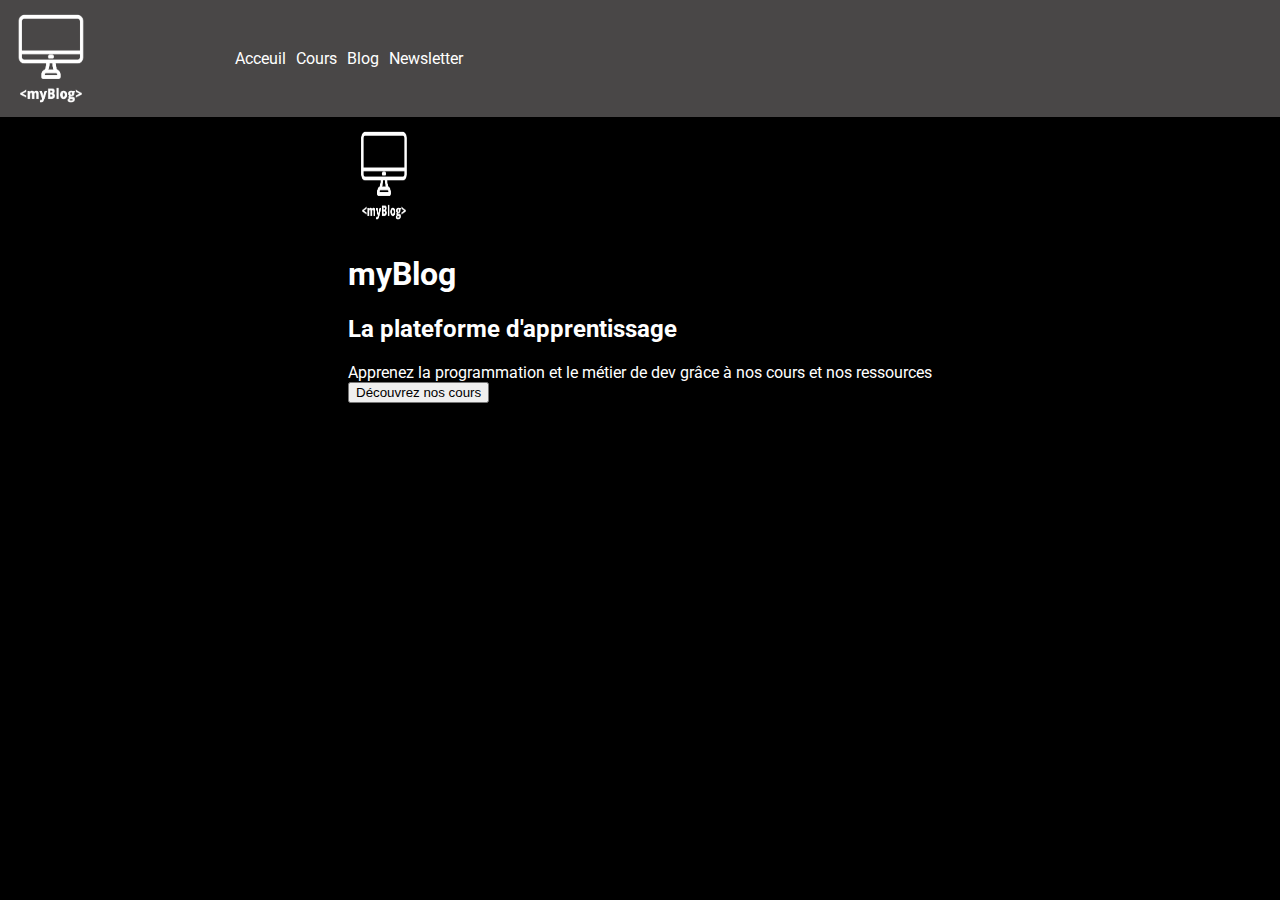
==== index.html @ c0345706 "first" ====
<html lang="en">

<head>
    <meta charset="UTF-8">
    <meta http-equiv="X-UA-Compatible" content="IE=edge">
    <meta name="viewport" content="width=device-width, initial-scale=1.0">
    <title>My blog</title>
    <link rel="stylesheet" href="style.css">

</head>

<body>


    <header id="header">
        <div id="img_container">
            <img src="./assets/logo.png" id="logo_small" alt="">
        </div>
        <nav id="nav">
            <div class="nav_item" id="accueil_button">Acceuil</div>
            <div class="nav_item" id="cours_button">Cours</div>
            <div class="nav_item" id="blog_button">Blog</div>
            <div class="nav_item" id="newsletter_button">Newsletter</div>

        </nav>

    </header>

    <main>
        <article id="landing_top">

            <div class="landing"><img src="./assets/logo.png" id="logo_big" alt=""></div>
            <h1>myBlog</h1>
            <h2>La plateforme d'apprentissage</h2>
            <div>Apprenez la programmation et le métier de dev grâce à nos cours et nos ressources</div>

            <button id="discover_button"> Découvrez nos cours</button>


        </article>
    </main>

</body>

</html>
---- style.css ----
@import url('https://fonts.googleapis.com/css2?family=Roboto:wght@100&display=swap');


/* * {
    display: flex;
    flex-direction: column;
} */

body {
    background-color: black;
    font-family: 'Roboto', sans-serif;
    color: white;
    margin: 0;

}

#header {
    display: flex;
    background-color: rgb(73, 71, 71);
    flex-direction: row;

}

#nav {
    display: flex;
    flex-direction: row;
    align-items: center;
    justify-content: center;
    margin-left: 10vw;
}

.nav_item {
    margin: 5;
}

main {
    display: flex;
    justify-content: center;
    align-items: center;

}


#logo_small {
    height: 13vh;
    width: 8vw;
}


#logo_big {
    height: 13vh;
    width: 8vh
}
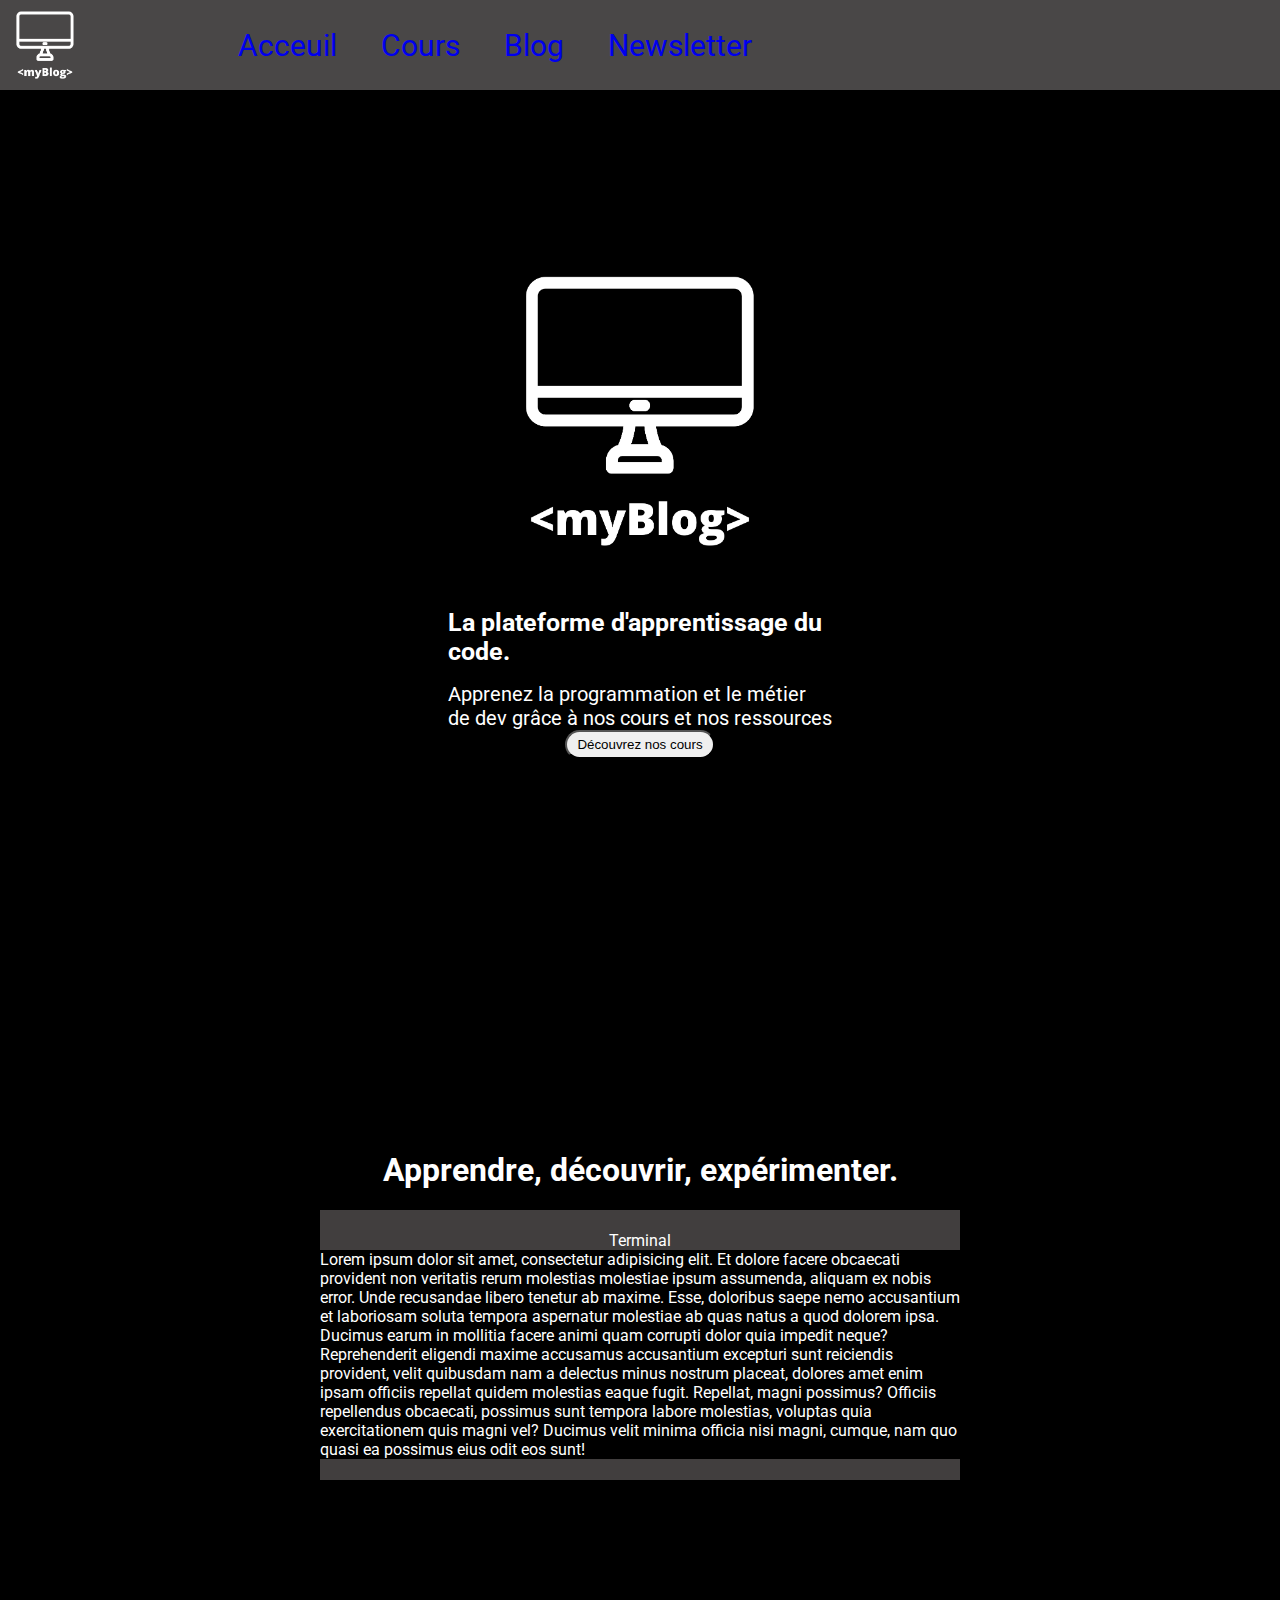
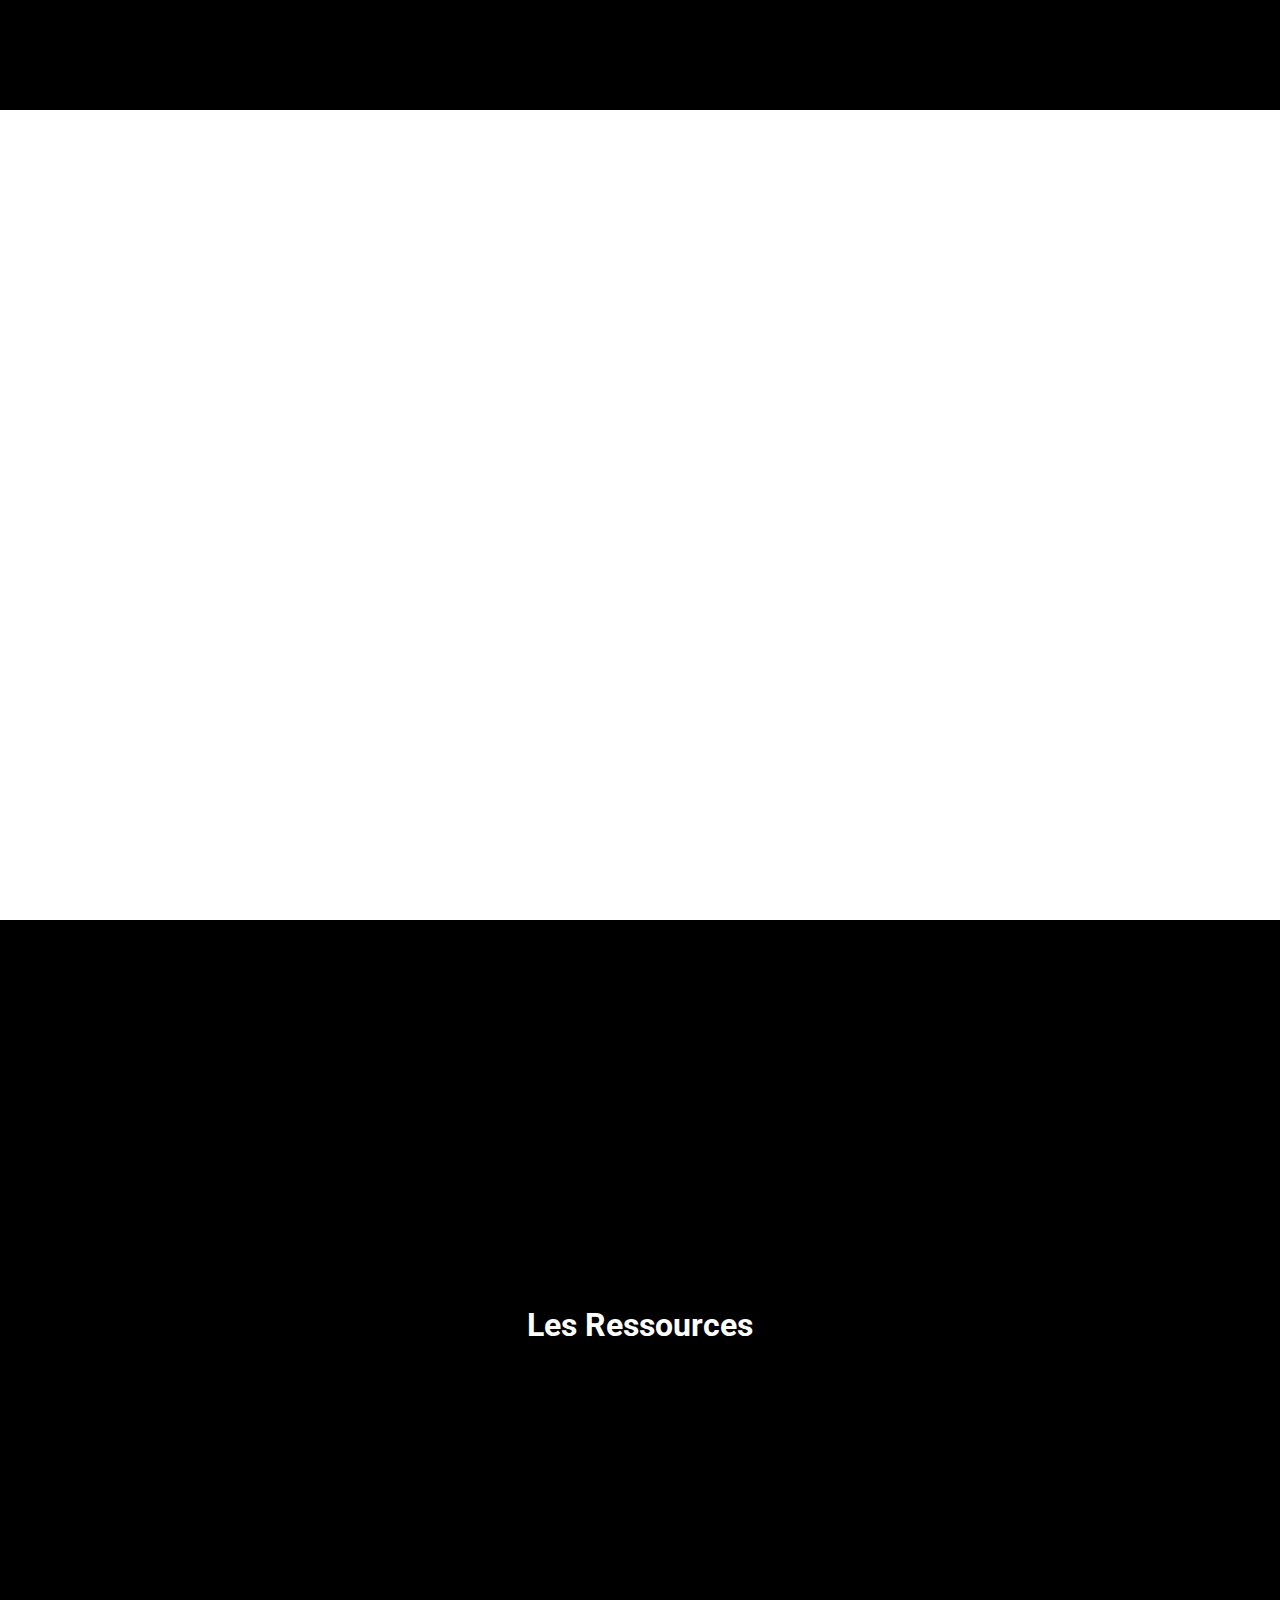
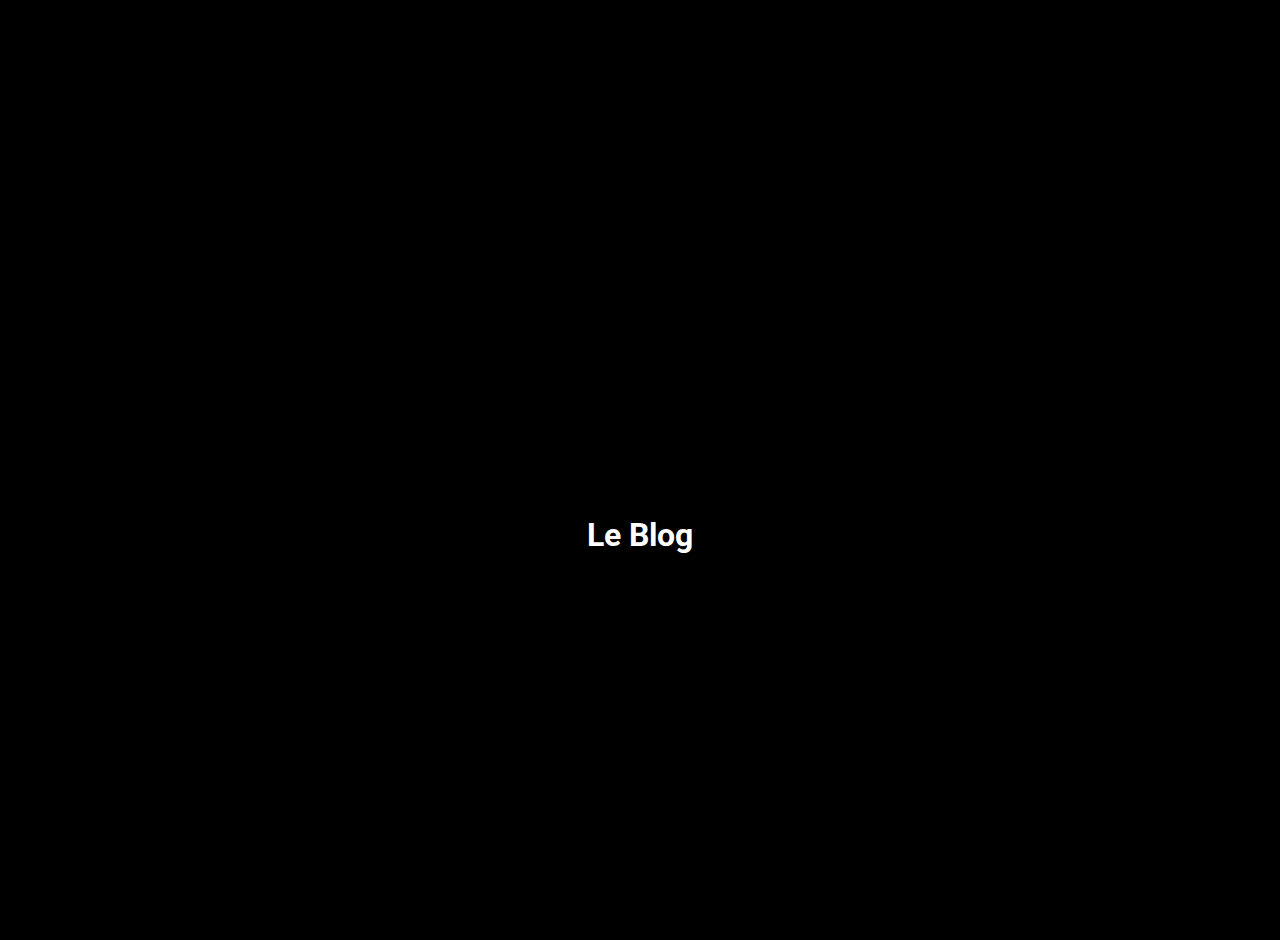
==== commit 49b872c4: "adds landing page frame" ====
--- a/index.html
+++ b/index.html
@@ -13,32 +13,73 @@
 
 
     <header id="header">
-        <div id="img_container">
-            <img src="./assets/logo.png" id="logo_small" alt="">
-        </div>
-        <nav id="nav">
-            <div class="nav_item" id="accueil_button">Acceuil</div>
-            <div class="nav_item" id="cours_button">Cours</div>
-            <div class="nav_item" id="blog_button">Blog</div>
-            <div class="nav_item" id="newsletter_button">Newsletter</div>
+        <img src="./assets/logo.png" id="logo_small" alt="">
+        <nav id="navbar">
+
+            <!-- <ul>
+                <li></li>
+                <li></li>
+                <li></li>
+                <li></li>
+            </ul> -->
+
+            <a href="#" class="nav_item" id="accueil_button">Acceuil</a>
+            <a href="#" class="nav_item" id="cours_button">Cours</a>
+            <a href="#" class="nav_item" id="blog_button">Blog</a>
+            <a href="#" class="nav_item" id="newsletter_button">Newsletter</a>
 
         </nav>
 
     </header>
 
     <main>
-        <article id="landing_top">
+        <article id="first_article">
 
-            <div class="landing"><img src="./assets/logo.png" id="logo_big" alt=""></div>
-            <h1>myBlog</h1>
-            <h2>La plateforme d'apprentissage</h2>
-            <div>Apprenez la programmation et le métier de dev grâce à nos cours et nos ressources</div>
+            <img src="./assets/logo.png" id="logo_big" alt="">
+            <h1>La plateforme d'apprentissage du code.</h1>
+            <span>Apprenez la programmation et le métier de dev grâce à nos cours et nos ressources</span>
 
             <button id="discover_button"> Découvrez nos cours</button>
 
 
         </article>
+
+        <article id="second_article">
+
+            <h1>Apprendre, découvrir, expérimenter.</h1>
+            <div id="terminal_window">
+                <span id="terminal_title">Terminal</span>
+                <div id="terminal_content">Lorem ipsum dolor sit amet, consectetur adipisicing elit. Et dolore facere
+                    obcaecati provident non veritatis rerum molestias molestiae ipsum assumenda, aliquam ex nobis error.
+                    Unde recusandae libero tenetur ab maxime.
+                    Esse, doloribus saepe nemo accusantium et laboriosam soluta tempora aspernatur molestiae ab quas
+                    natus a quod dolorem ipsa. Ducimus earum in mollitia facere animi quam corrupti dolor quia impedit
+                    neque?
+                    Reprehenderit eligendi maxime accusamus accusantium excepturi sunt reiciendis provident, velit
+                    quibusdam nam a delectus minus nostrum placeat, dolores amet enim ipsam officiis repellat quidem
+                    molestias eaque fugit. Repellat, magni possimus?
+                    Officiis repellendus obcaecati, possimus sunt tempora labore molestias, voluptas quia exercitationem
+                    quis magni vel? Ducimus velit minima officia nisi magni, cumque, nam quo quasi ea possimus eius odit
+                    eos sunt!
+                </div>
+            </div>
+
+        </article>
+
+        <article id="third_article">
+            <H1>Les Cours</H1>
+        </article>
+
+        <article id="fourth_article">
+            <H1>Les Ressources</H1>
+        </article>
+        <article id="fifth_article">
+            <H1>Le Blog</H1>
+        </article>
+
+
     </main>
+
 
 </body>
 
--- a/style.css
+++ b/style.css
@@ -1,4 +1,4 @@
-@import url('https://fonts.googleapis.com/css2?family=Roboto:wght@100&display=swap');
+@import url('https://fonts.googleapis.com/css2?family=Roboto:wght@300&display=swap');
 
 
 /* * {
@@ -11,43 +11,118 @@
     font-family: 'Roboto', sans-serif;
     color: white;
     margin: 0;
-
+    padding: 0;
+    justify-content: center;
+    width: 100%;
 }
 
 #header {
     display: flex;
+    justify-items: auto;
+    align-items: center;
     background-color: rgb(73, 71, 71);
     flex-direction: row;
+    height: 10vh;
 
 }
 
-#nav {
-    display: flex;
-    flex-direction: row;
+#logo_small {
+    height: 10vh;
+    width: auto;
+    margin: 0;
+}
+
+#navbar {
+
     align-items: center;
     justify-content: center;
     margin-left: 10vw;
+
 }
 
+
 .nav_item {
-    margin: 5;
+    margin: 20px;
+    font-size: 30px;
+    text-decoration: none;
+    text-decoration-color: white;
+}
+
+.nav_item :hover {
+    background-color: greenyellow;
 }
 
 main {
     display: flex;
+    flex-direction: column;
     justify-content: center;
     align-items: center;
 
 }
 
+#logo_big {
+    height: 40vh;
+    width: 40vh
+}
 
-#logo_small {
-    height: 13vh;
-    width: 8vw;
+article {
+    display: flex;
+    border: 10px;
+    /* border-color: white; */
+    flex-direction: column;
+    justify-content: center;
+    align-items: center;
+    height: 90vh;
+    width: 100vw;
+
+
+}
+
+#first_article {
+    width: 30vw;
+    font-size: 20px;
+}
+
+#first_article h1 {
+    font-size: 25px;
 }
 
 
-#logo_big {
-    height: 13vh;
-    width: 8vh
+#discover_button {
+    padding: 5 10;
+    width: fit-content;
+    border-radius: 28px;
+}
+
+#second_article {
+    background-image: url(./assets\background-blue.png);
+    background-repeat: repeat;
+}
+
+#terminal_window {
+    display: flex;
+    flex-direction: column;
+    justify-content: center;
+    align-items: center;
+    height: 30vh;
+    width: 50vw;
+    background-color: rgb(65, 62, 62);
+
+}
+
+
+
+#terminal_content {
+    height: 80%;
+    background-color: black;
+    height: fit-content;
+}
+
+#third_article {
+    background-color: white;
+}
+
+#fourth_article {
+    background-image: url(./assets/background-blue.png);
+    background-repeat: repeat;
 }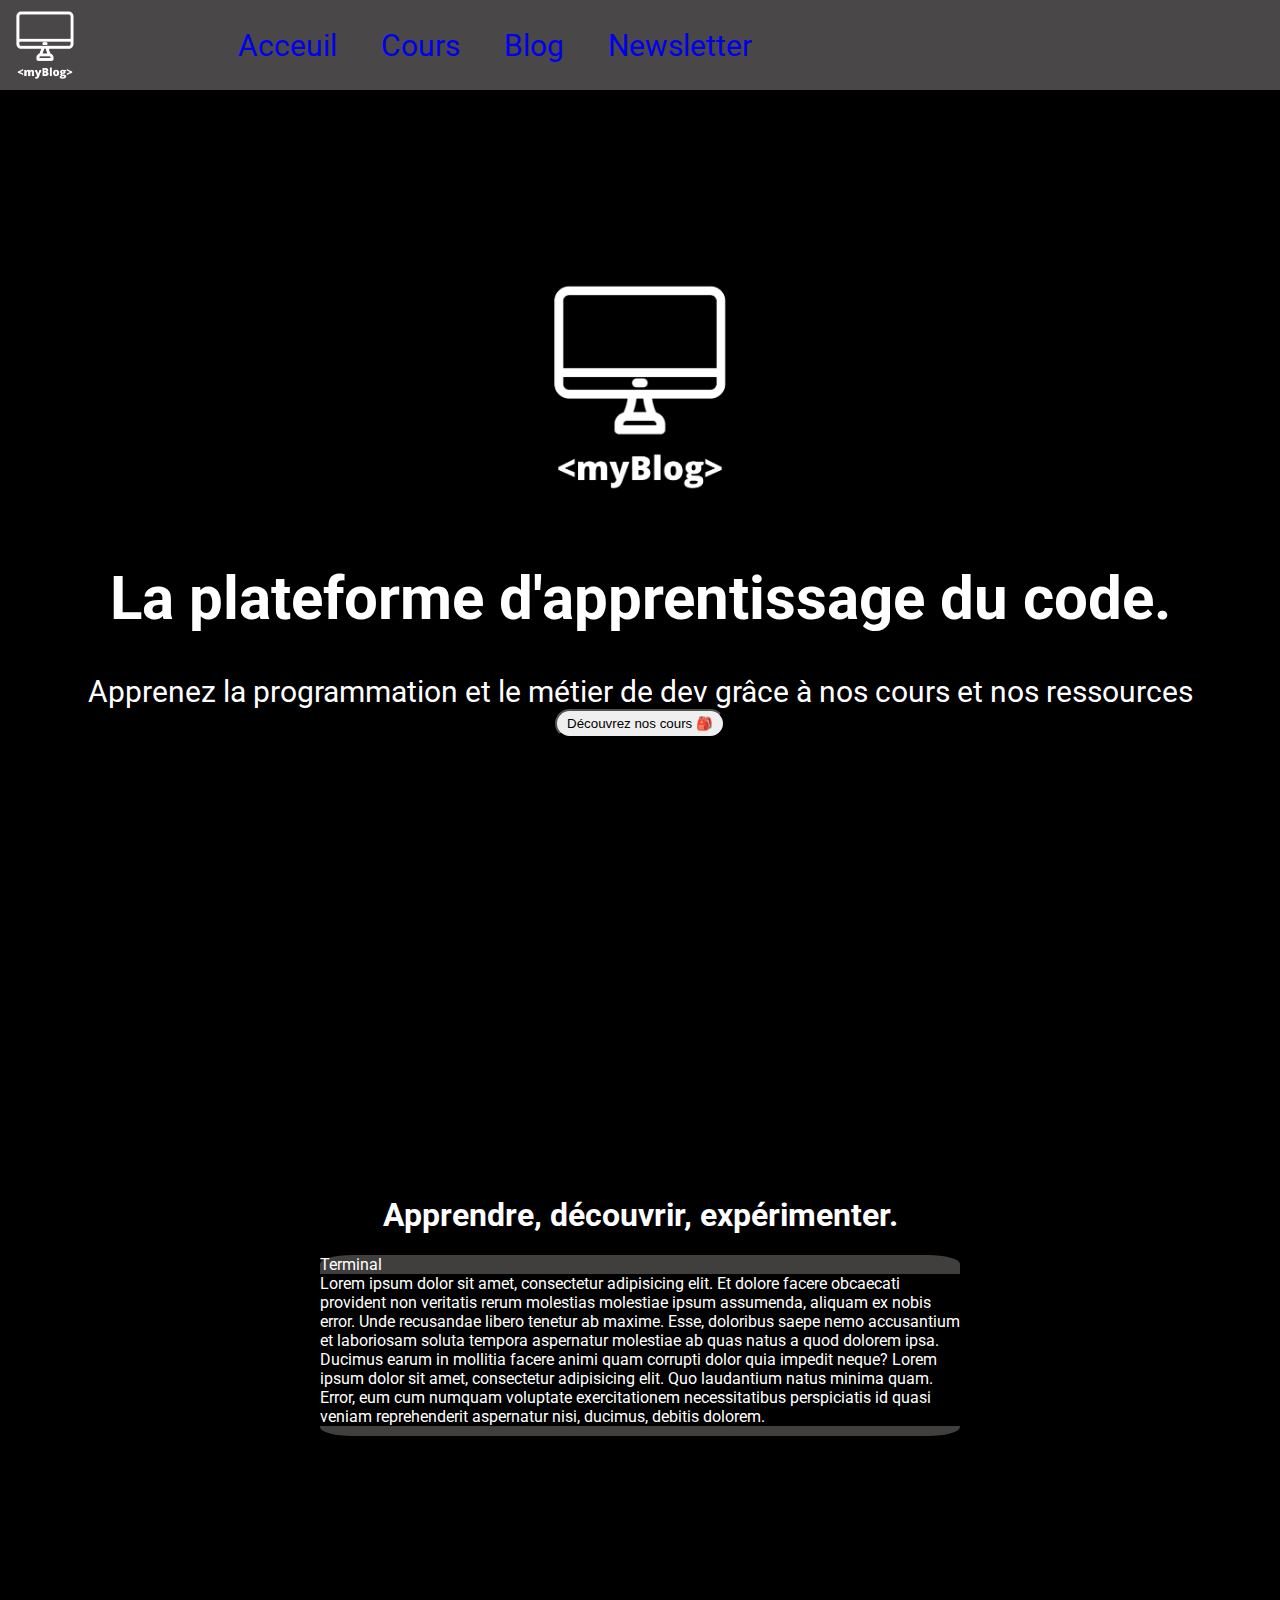
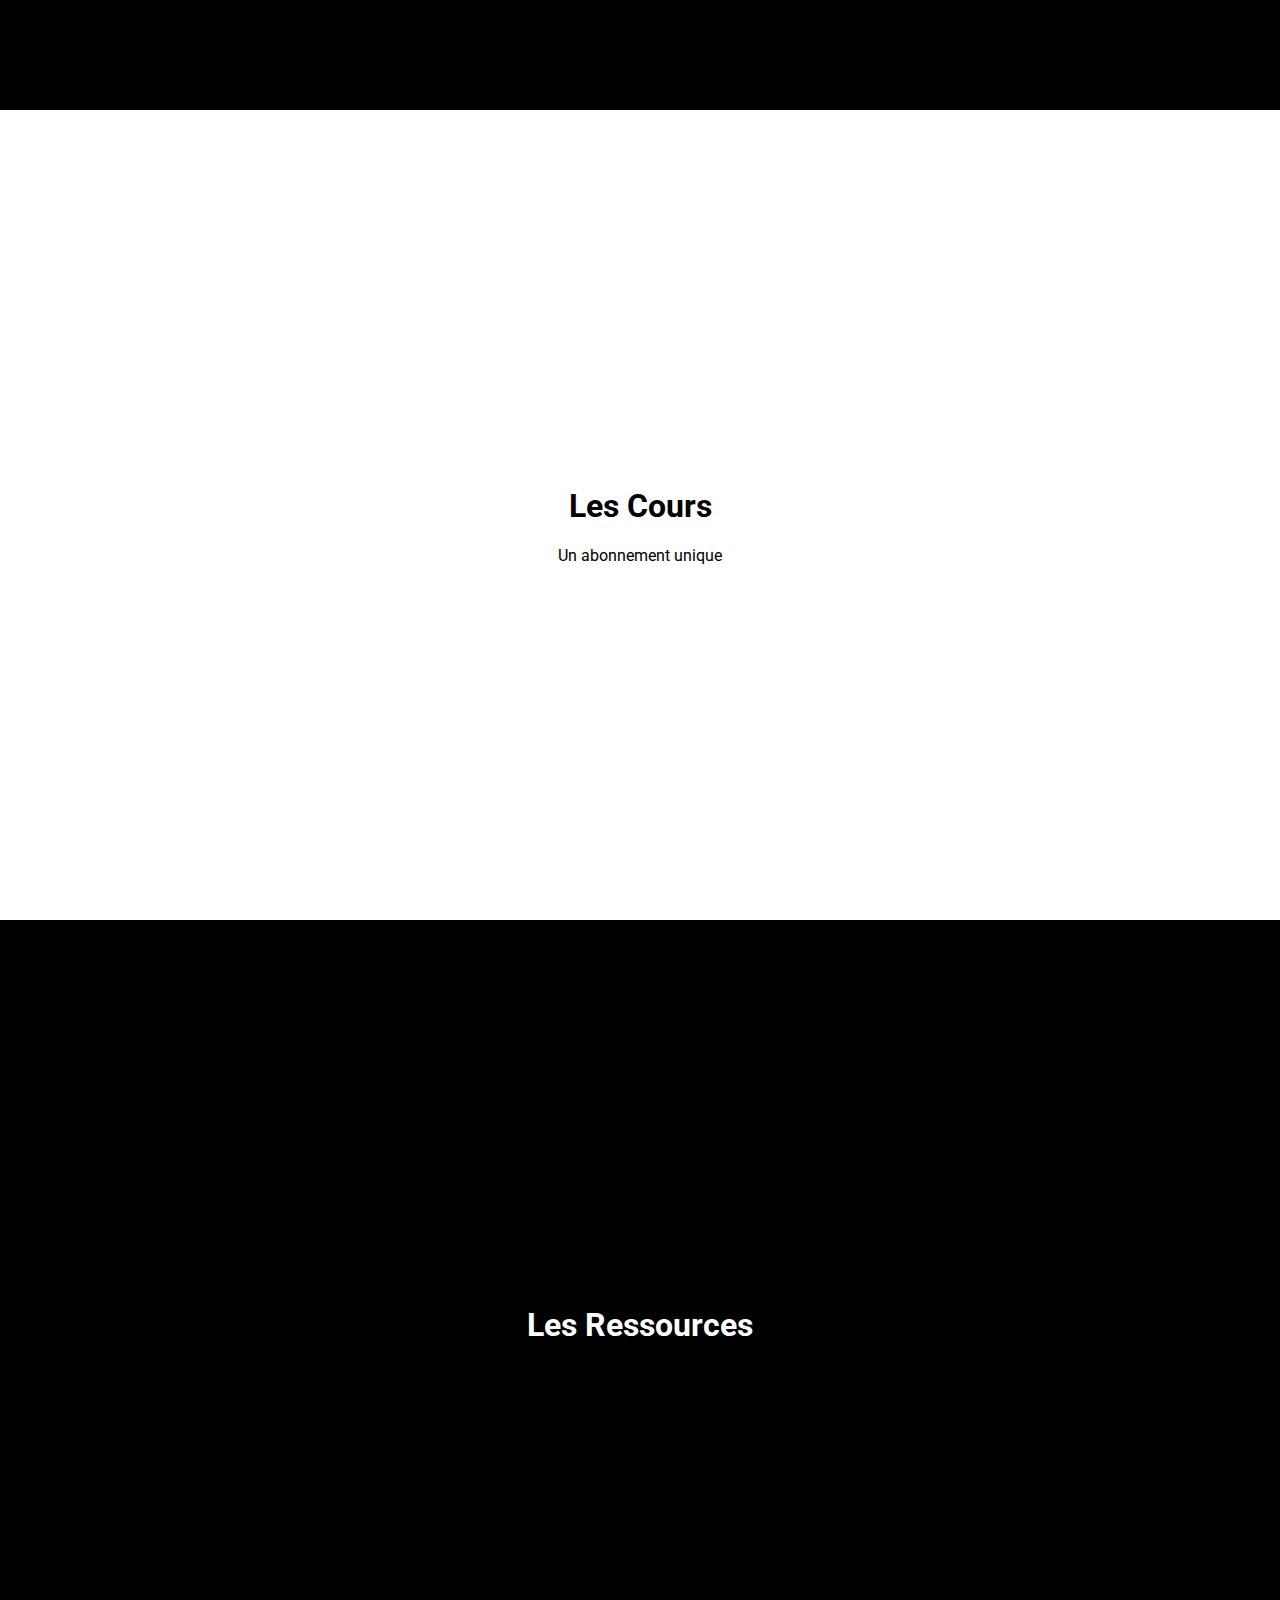
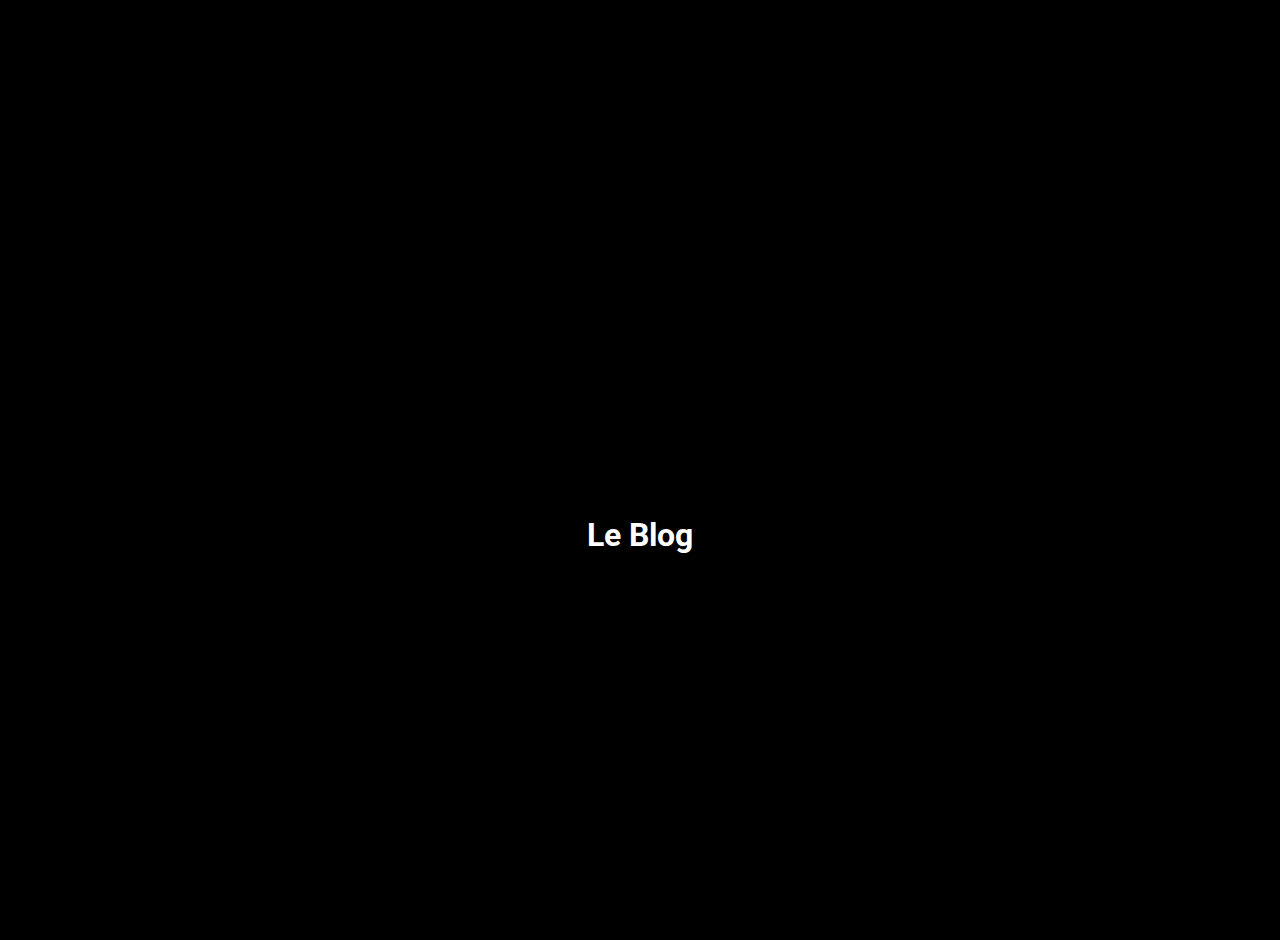
==== commit 4f7eb0ad: "landing page in the making" ====
--- a/index.html
+++ b/index.html
@@ -39,7 +39,7 @@
             <h1>La plateforme d'apprentissage du code.</h1>
             <span>Apprenez la programmation et le métier de dev grâce à nos cours et nos ressources</span>
 
-            <button id="discover_button"> Découvrez nos cours</button>
+            <button id="discover_button"> Découvrez nos cours 🎒</button>
 
 
         </article>
@@ -49,25 +49,34 @@
             <h1>Apprendre, découvrir, expérimenter.</h1>
             <div id="terminal_window">
                 <span id="terminal_title">Terminal</span>
-                <div id="terminal_content">Lorem ipsum dolor sit amet, consectetur adipisicing elit. Et dolore facere
+                <div id="terminal_content">
+
+                    Lorem ipsum dolor sit amet, consectetur adipisicing elit. Et dolore facere
                     obcaecati provident non veritatis rerum molestias molestiae ipsum assumenda, aliquam ex nobis error.
                     Unde recusandae libero tenetur ab maxime.
                     Esse, doloribus saepe nemo accusantium et laboriosam soluta tempora aspernatur molestiae ab quas
                     natus a quod dolorem ipsa. Ducimus earum in mollitia facere animi quam corrupti dolor quia impedit
                     neque?
-                    Reprehenderit eligendi maxime accusamus accusantium excepturi sunt reiciendis provident, velit
-                    quibusdam nam a delectus minus nostrum placeat, dolores amet enim ipsam officiis repellat quidem
-                    molestias eaque fugit. Repellat, magni possimus?
-                    Officiis repellendus obcaecati, possimus sunt tempora labore molestias, voluptas quia exercitationem
-                    quis magni vel? Ducimus velit minima officia nisi magni, cumque, nam quo quasi ea possimus eius odit
-                    eos sunt!
+                    Lorem ipsum dolor sit amet, consectetur adipisicing elit. Quo laudantium natus minima quam. Error,
+                    eum cum numquam voluptate exercitationem necessitatibus perspiciatis id quasi veniam reprehenderit
+                    aspernatur nisi, ducimus, debitis dolorem.
                 </div>
+                <div id="terminal_footer"></div>
             </div>
 
         </article>
 
         <article id="third_article">
             <H1>Les Cours</H1>
+            <span>Un abonnement unique</span>
+
+            <div class="display_courses">
+                <div class="courses"> <img src="" alt=""> </div>
+                <div class="courses"><img src="" alt=""></div>
+                <div class="courses"><img src="" alt=""></div>
+                <div class="courses"><img src="" alt=""></div>
+            </div>
+
         </article>
 
         <article id="fourth_article">
--- a/style.css
+++ b/style.css
@@ -28,7 +28,7 @@
 
 #logo_small {
     height: 10vh;
-    width: auto;
+    width: 10vh;
     margin: 0;
 }
 
@@ -61,8 +61,8 @@
 }
 
 #logo_big {
-    height: 40vh;
-    width: 40vh
+    height: 30vh;
+    width: 30vh
 }
 
 article {
@@ -79,13 +79,13 @@
 }
 
 #first_article {
-    width: 30vw;
-    font-size: 20px;
+    /* width: 30vw; */
+    font-size: 30px;
 }
 
-#first_article h1 {
+/* #first_article h1 {
     font-size: 25px;
-}
+} */
 
 
 #discover_button {
@@ -95,17 +95,17 @@
 }
 
 #second_article {
-    background-image: url(./assets\background-blue.png);
+    background-image: url(./assets/background-blue.png);
     background-repeat: repeat;
 }
 
 #terminal_window {
     display: flex;
     flex-direction: column;
-    justify-content: center;
-    align-items: center;
-    height: 30vh;
+    height: fit-content;
     width: 50vw;
+    padding: 0;
+    border-radius: 5%;
     background-color: rgb(65, 62, 62);
 
 }
@@ -113,14 +113,31 @@
 
 
 #terminal_content {
-    height: 80%;
+
+    height: fit-content;
     background-color: black;
+}
+
+#terminal_title {
     height: fit-content;
 }
 
+#terminal_footer {
+    height: 10;
+    width: 100%;
+}
+
 #third_article {
+    display: flex;
     background-color: white;
+    color: black;
 }
+
+
+.courses {
+    border: 5px;
+}
+
 
 #fourth_article {
     background-image: url(./assets/background-blue.png);
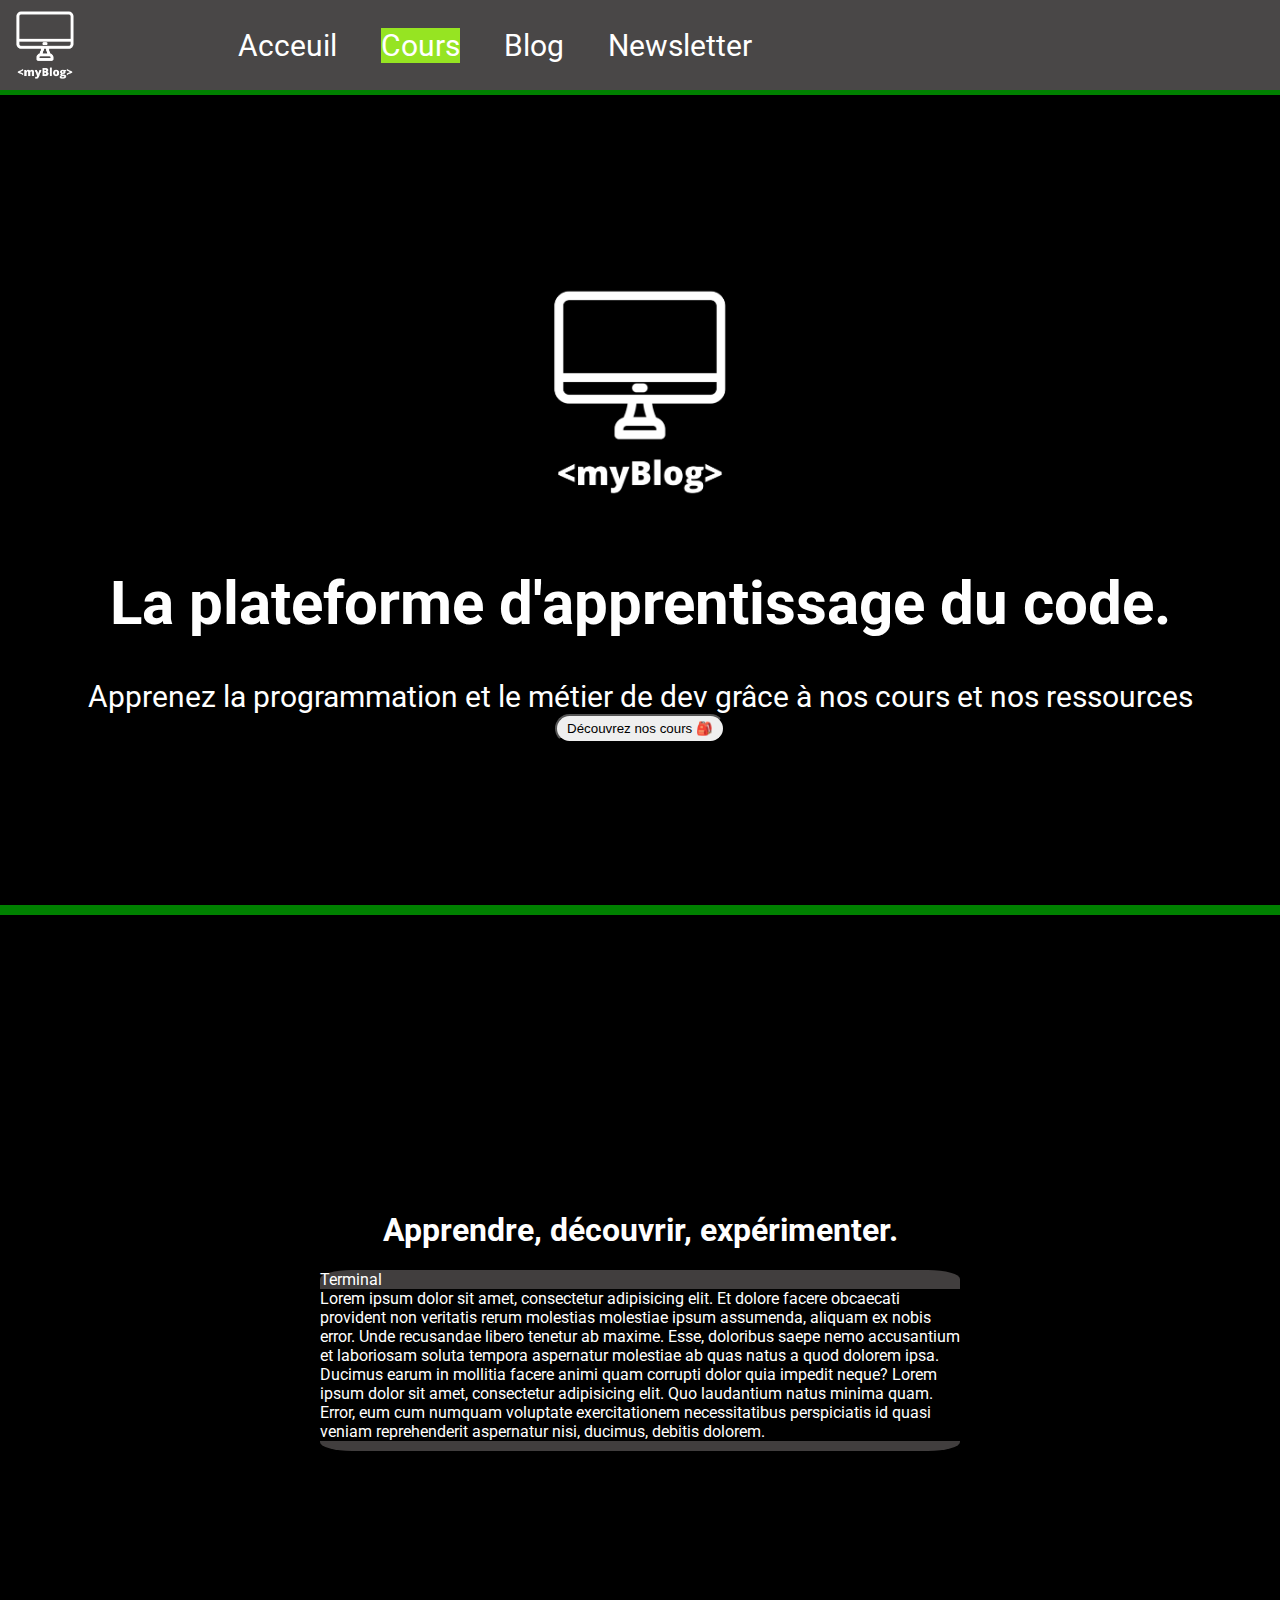
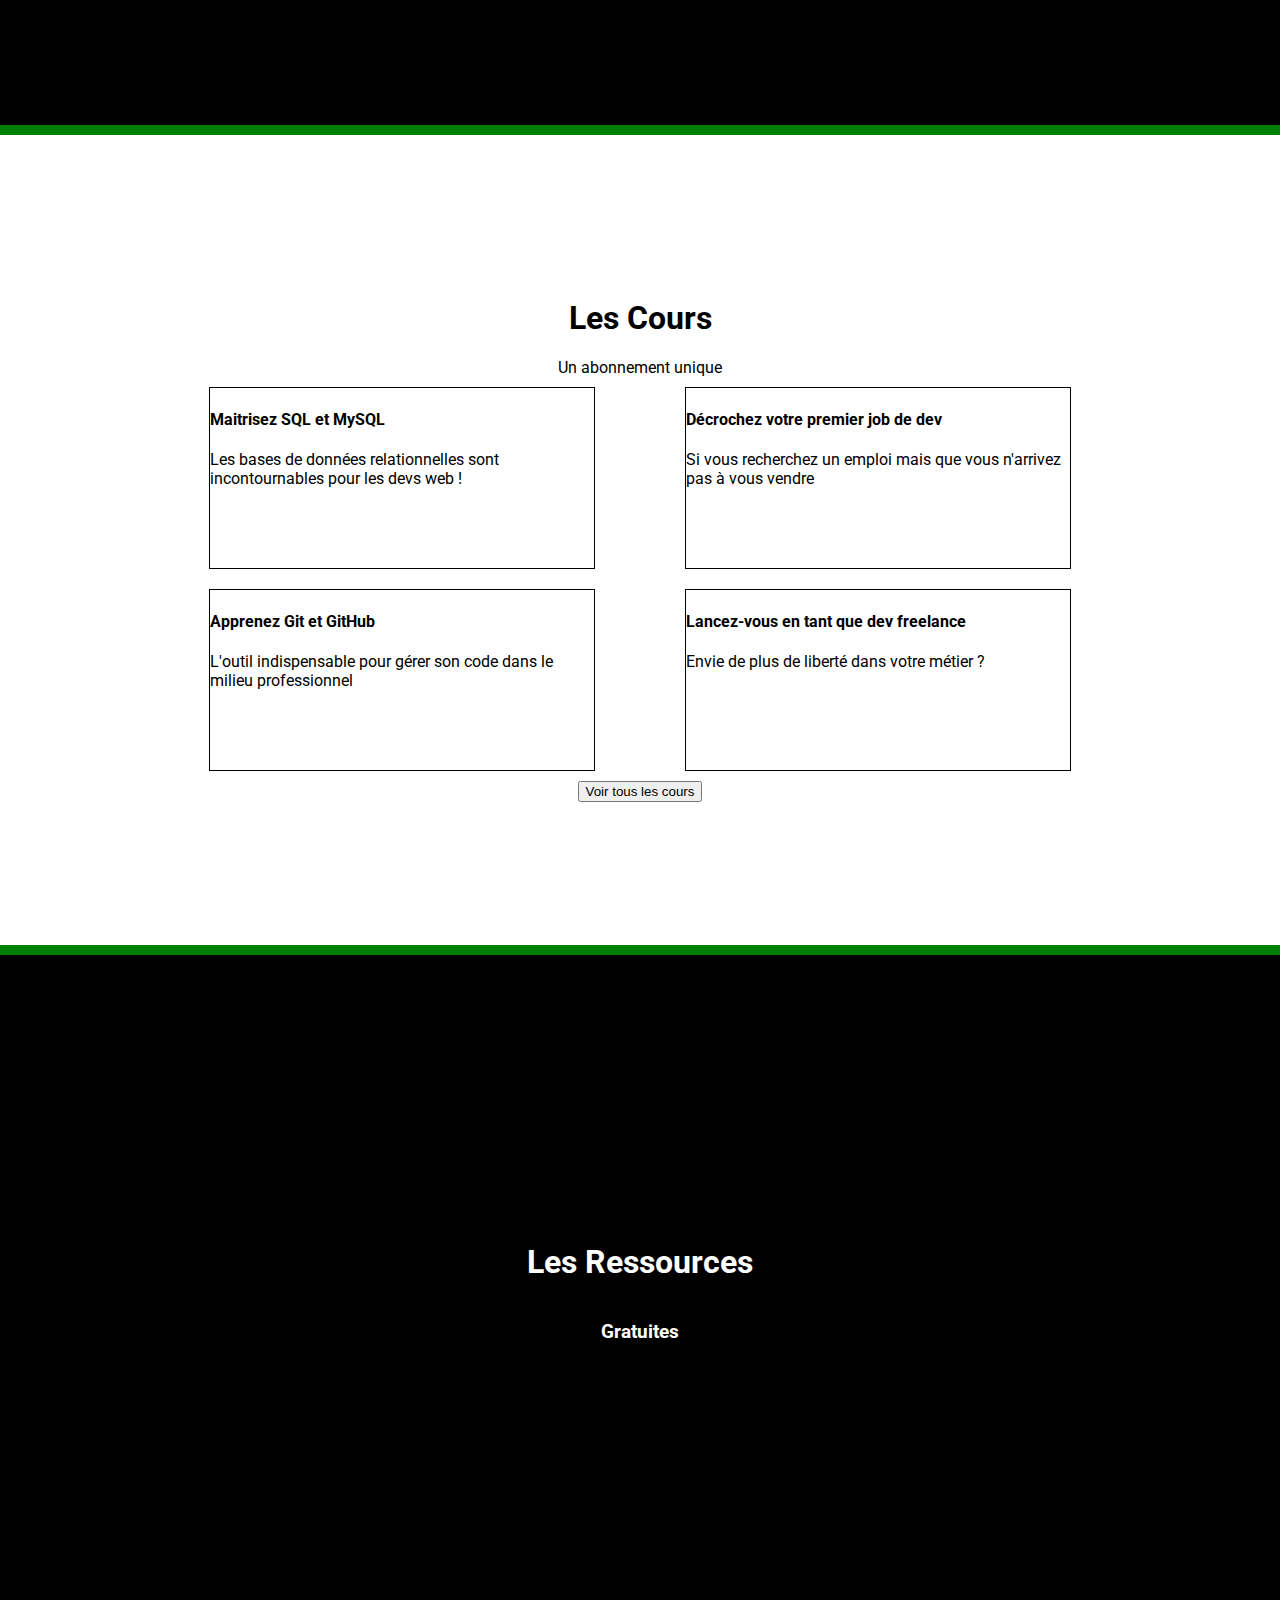
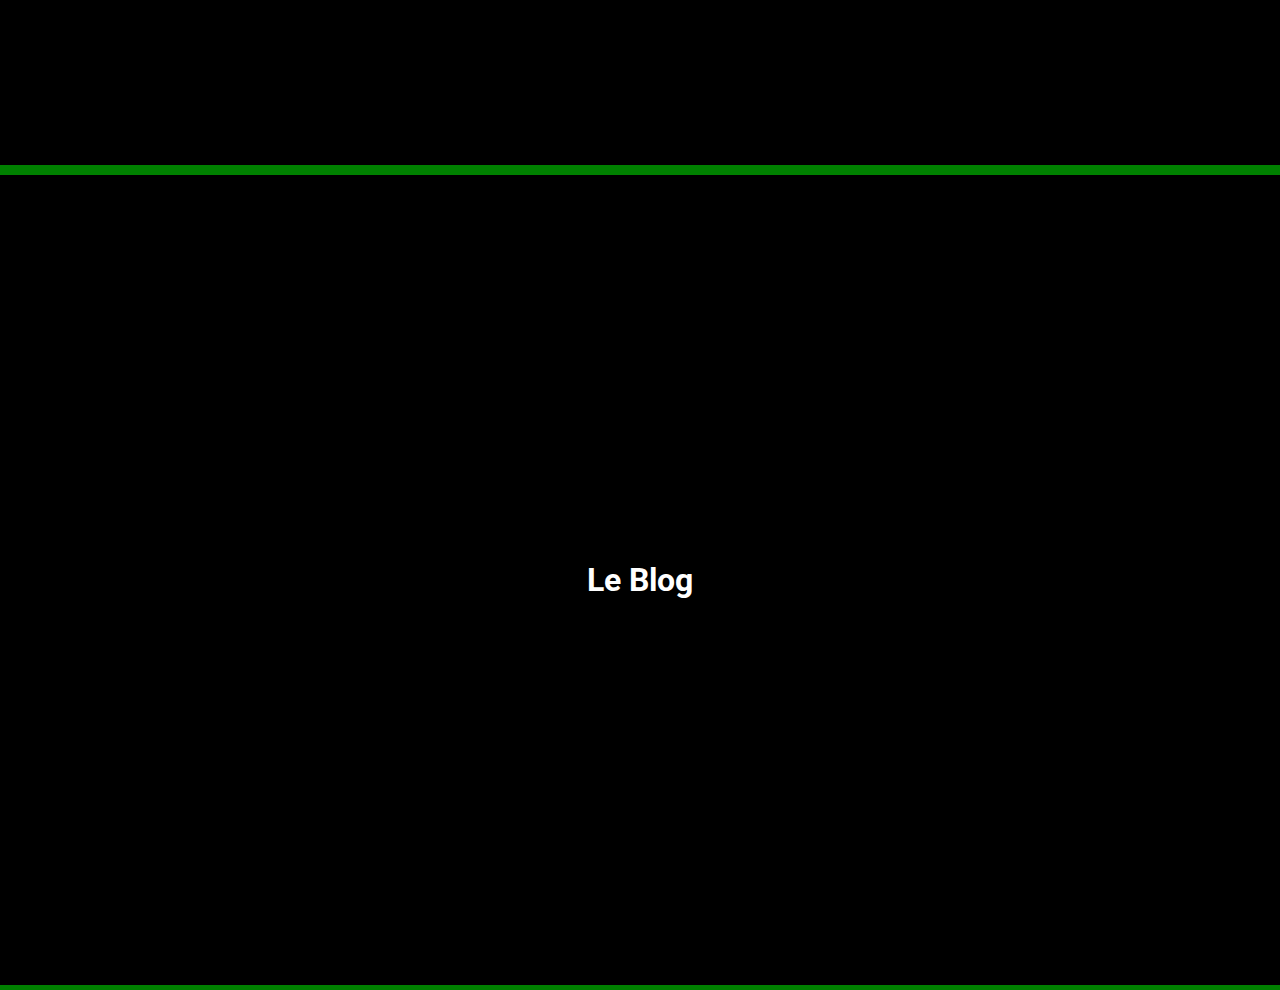
==== commit ca5a21fd: "adds blog section" ====
--- a/index.html
+++ b/index.html
@@ -6,6 +6,7 @@
     <meta name="viewport" content="width=device-width, initial-scale=1.0">
     <title>My blog</title>
     <link rel="stylesheet" href="style.css">
+    <script src="https://kit.fontawesome.com/9d1e38903f.js" crossorigin="anonymous"></script>
 
 </head>
 
@@ -70,20 +71,63 @@
             <H1>Les Cours</H1>
             <span>Un abonnement unique</span>
 
-            <div class="display_courses">
-                <div class="courses"> <img src="" alt=""> </div>
-                <div class="courses"><img src="" alt=""></div>
-                <div class="courses"><img src="" alt=""></div>
-                <div class="courses"><img src="" alt=""></div>
+            <div id="courses_container">
+                <div class="courses"> <img src="" alt="">
+                    <span>
+                        <h4>Maitrisez SQL et MySQL</h4>
+                        Les bases de données relationnelles sont incontournables pour
+                        les devs web !
+                    </span>
+                </div>
+                <div class="courses"><img src="" alt="">
+                    <span>
+                        <h4>Décrochez votre premier job de dev</h4>
+                        Si vous recherchez un emploi mais que vous
+                        n'arrivez pas à vous vendre
+                    </span>
+                </div>
+                <div class="courses"><img src="" alt="">
+                    <span>
+                        <h4>Apprenez Git et GitHub</h4>
+                        L'outil indispensable pour gérer son code dans le milieu
+                        professionnel
+                    </span>
+                </div>
+                <div class="courses"><img src="" alt="">
+                    <span>
+                        <h4>Lancez-vous en tant que dev freelance</h4>
+                        Envie de plus de liberté dans votre
+                        métier ?
+                    </span>
+                </div>
             </div>
+
+            <button>Voir tous les cours</button>
 
         </article>
 
         <article id="fourth_article">
             <H1>Les Ressources</H1>
+            <h3>Gratuites</h3>
+            <div id="ressources_container">
+                <div class="ressources">
+                    <i class="fa-thin fa-envelope-open-text"></i>
+                </div>
+                <div class="ressources"></div>
+                <div class="ressources"></div>
+                <div class="ressources"></div>
+            </div>
         </article>
+
         <article id="fifth_article">
             <H1>Le Blog</H1>
+
+            <div id="carrousel">
+                <div class="carrousel_items"> <img src="./assets/rest.png" alt=""> </div>
+                <div class="carrousel_items"><img src="./assets/pipeline.png" alt=""></div>
+                <div class="carrousel_items"><img src="./assets/index.png" alt=""></div>
+            </div>
+
         </article>
 
 
--- a/style.css
+++ b/style.css
@@ -36,6 +36,7 @@
 
     align-items: center;
     justify-content: center;
+    /* height: 100%; */
     margin-left: 10vw;
 
 }
@@ -44,12 +45,14 @@
 .nav_item {
     margin: 20px;
     font-size: 30px;
+    /* height: 100%; */
     text-decoration: none;
-    text-decoration-color: white;
+    text-decoration-color: none;
+    color: white;
 }
 
-.nav_item :hover {
-    background-color: greenyellow;
+#cours_button {
+    background-color: rgb(150, 228, 34);
 }
 
 main {
@@ -67,8 +70,7 @@
 
 article {
     display: flex;
-    border: 10px;
-    /* border-color: white; */
+    border: 5px solid green;
     flex-direction: column;
     justify-content: center;
     align-items: center;
@@ -133,13 +135,52 @@
     color: black;
 }
 
+#courses_container {
+    display: flex;
+    flex-direction: row;
+    flex-wrap: wrap;
+    align-items: center;
+    justify-content: space-evenly;
+    width: 80vw;
+}
 
 .courses {
-    border: 5px;
+
+    border: 1px solid black;
+    height: 20vh;
+    width: 30vw;
+    margin: 10;
 }
 
 
 #fourth_article {
     background-image: url(./assets/background-blue.png);
     background-repeat: repeat;
+
+}
+
+#ressources_container {
+    display: flex;
+    flex-direction: row;
+    width: fit-content;
+}
+
+.ressources {
+    border: 1px solid black;
+    height: 15vh;
+    width: 15vw;
+}
+
+#carrousel {
+    display: flex;
+    flex-direction: row;
+    flex-shrink: 1;
+    width: auto;
+    justify-content: center;
+    align-items: center;
+
+}
+
+.carrousel_items img {
+    max-width: 100%;
 }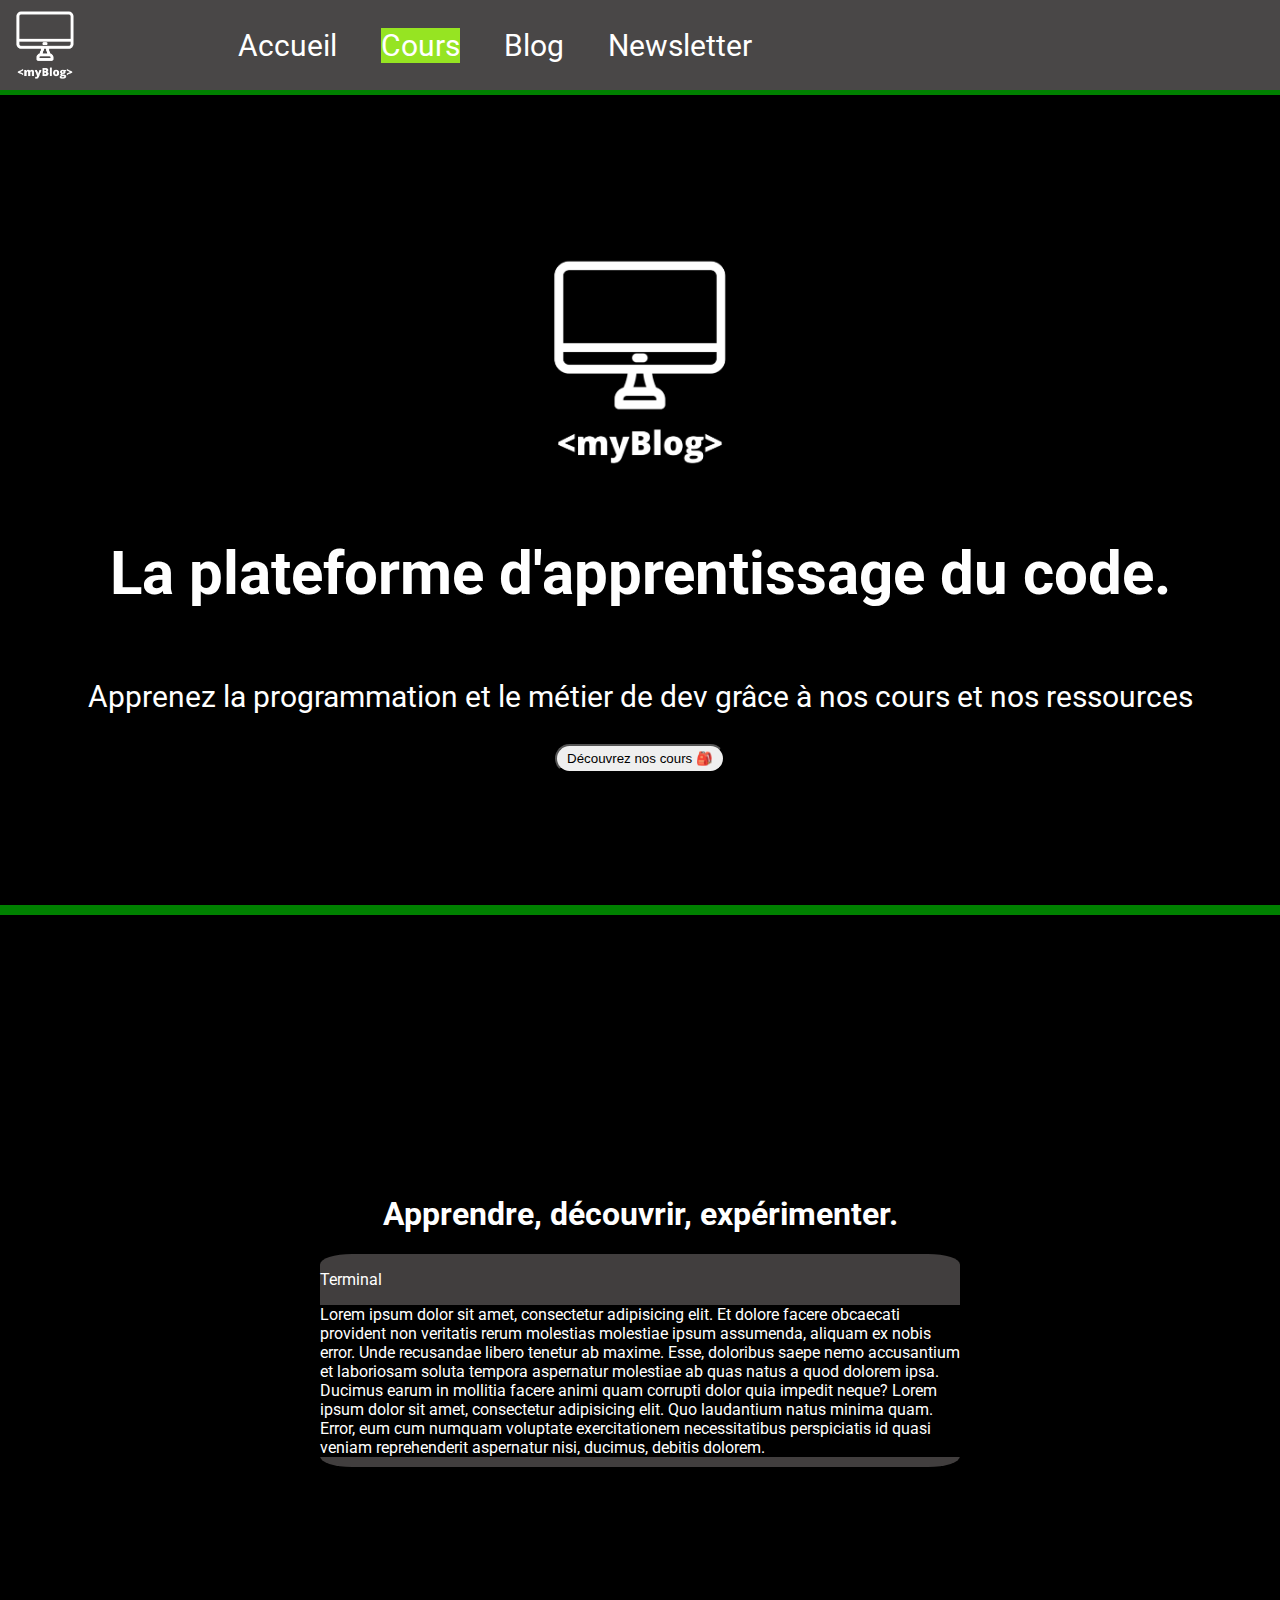
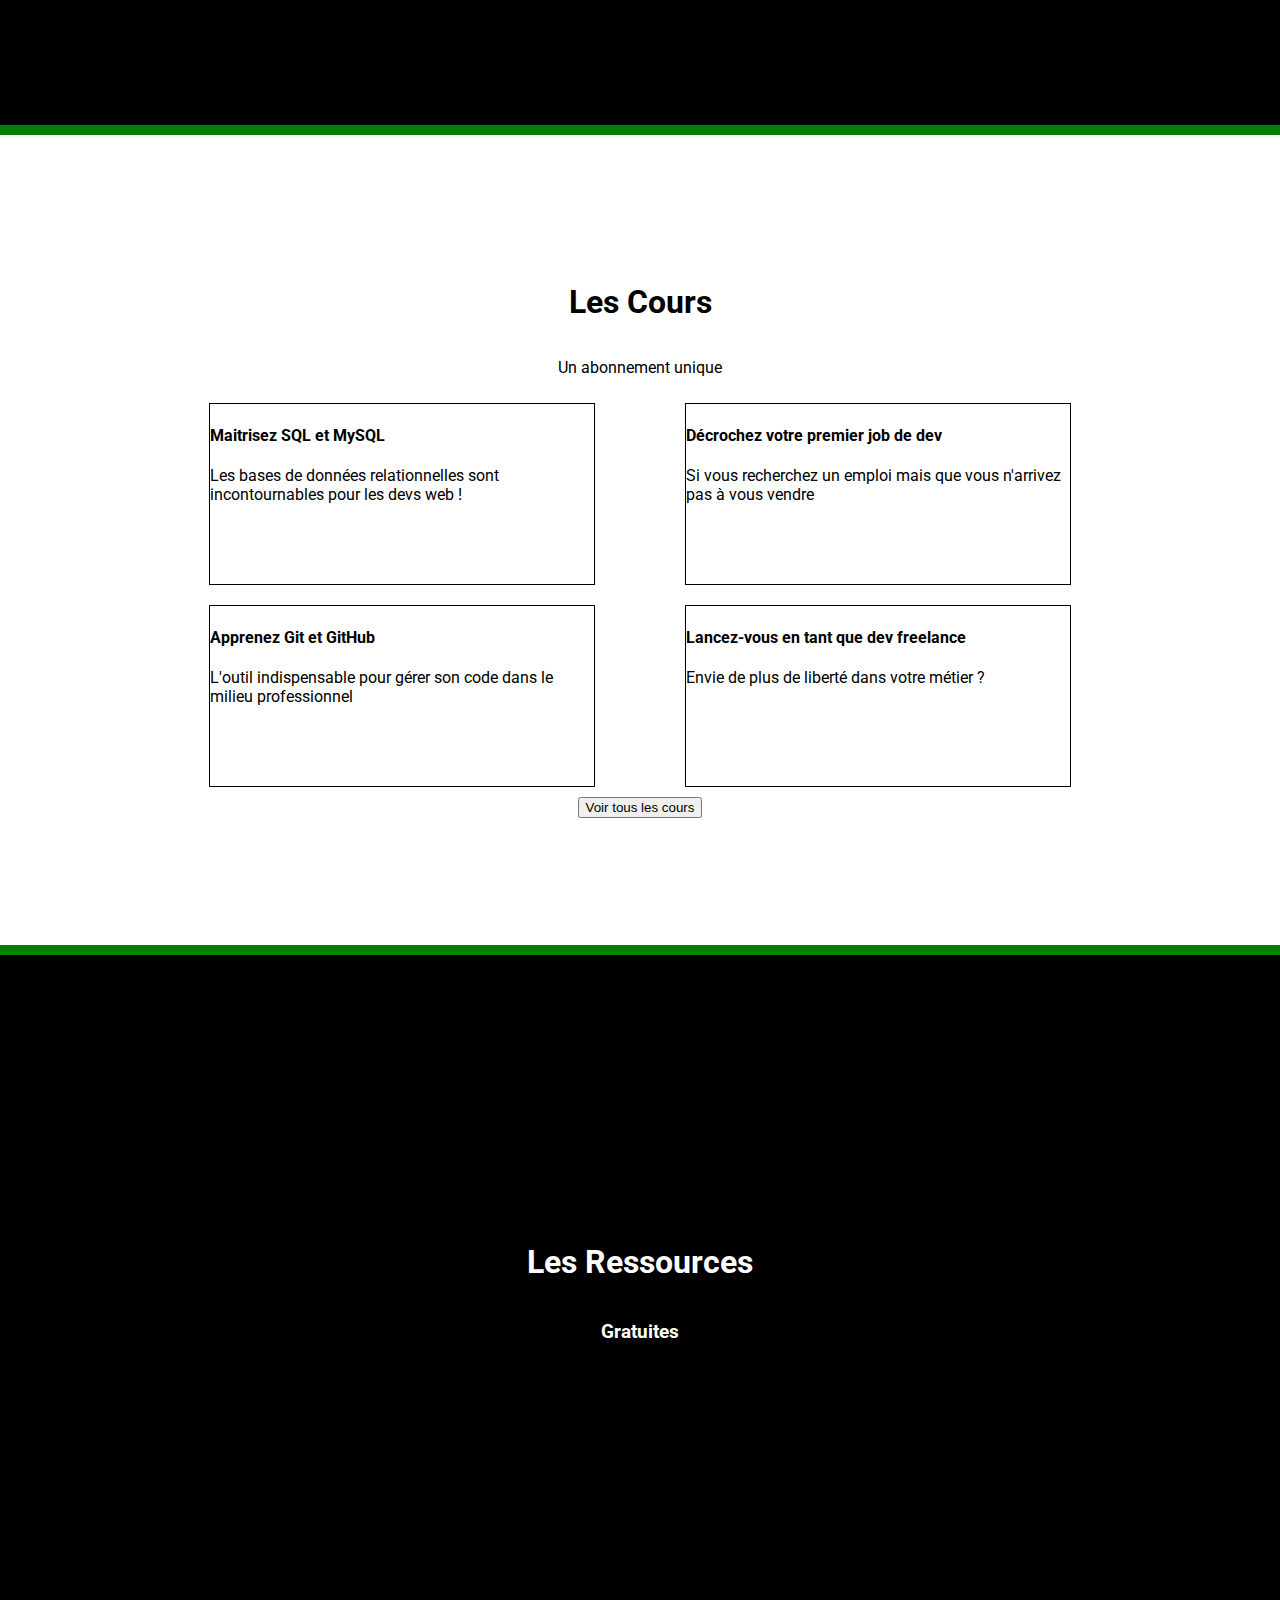
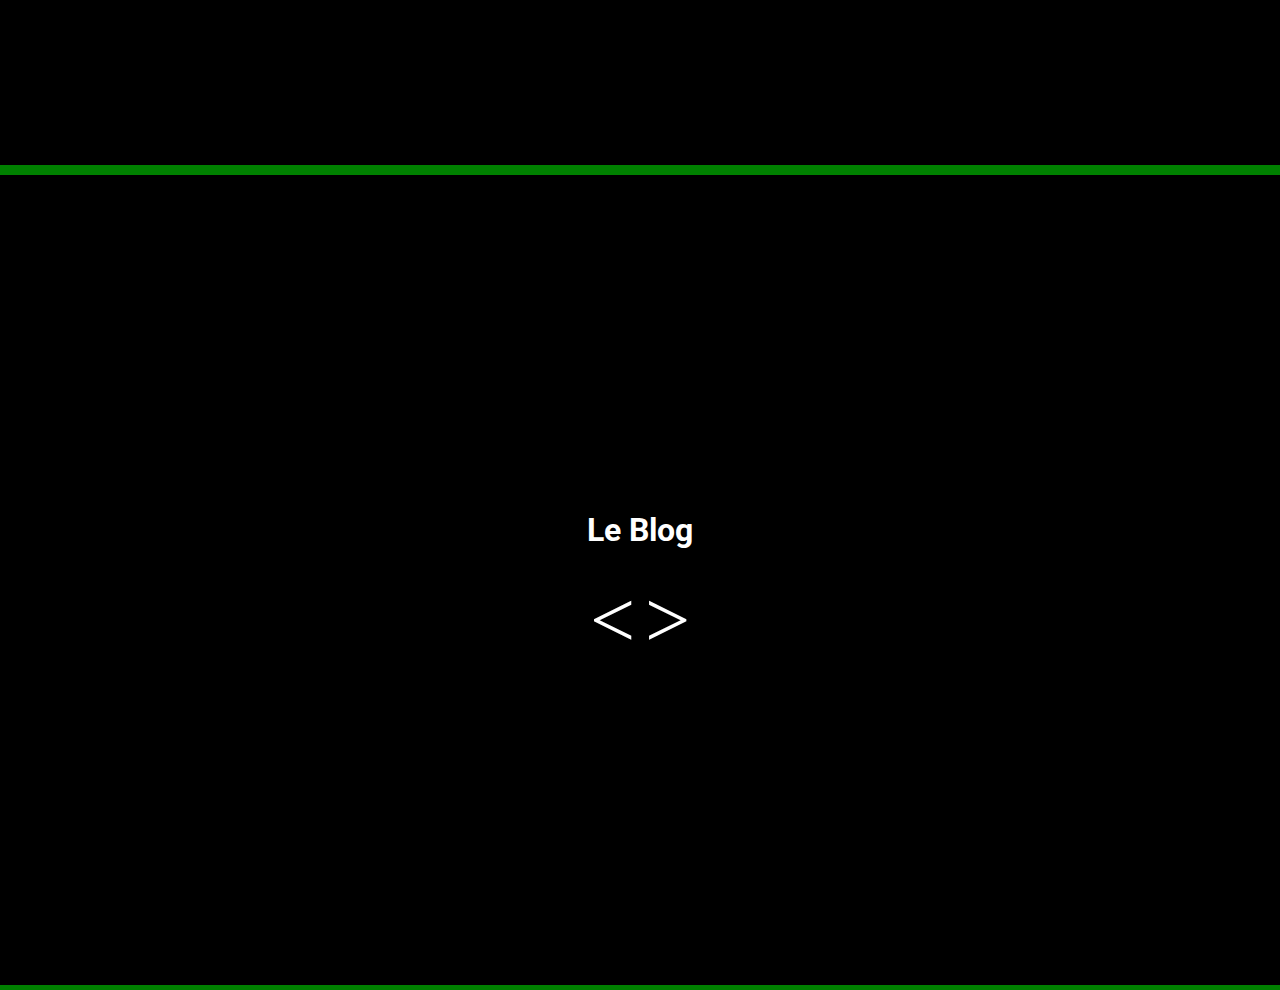
==== commit 9049119f: "start js" ====
--- a/index.html
+++ b/index.html
@@ -4,7 +4,7 @@
     <meta charset="UTF-8">
     <meta http-equiv="X-UA-Compatible" content="IE=edge">
     <meta name="viewport" content="width=device-width, initial-scale=1.0">
-    <title>My blog</title>
+    <title>Accueil | My blog</title>
     <link rel="stylesheet" href="style.css">
     <script src="https://kit.fontawesome.com/9d1e38903f.js" crossorigin="anonymous"></script>
 
@@ -24,8 +24,8 @@
                 <li></li>
             </ul> -->
 
-            <a href="#" class="nav_item" id="accueil_button">Acceuil</a>
-            <a href="#" class="nav_item" id="cours_button">Cours</a>
+            <a href="./index.html" class="nav_item" id="accueil_button">Accueil</a>
+            <a href="./courses.html" class="nav_item" id="cours_button">Cours</a>
             <a href="#" class="nav_item" id="blog_button">Blog</a>
             <a href="#" class="nav_item" id="newsletter_button">Newsletter</a>
 
@@ -38,7 +38,7 @@
 
             <img src="./assets/logo.png" id="logo_big" alt="">
             <h1>La plateforme d'apprentissage du code.</h1>
-            <span>Apprenez la programmation et le métier de dev grâce à nos cours et nos ressources</span>
+            <p>Apprenez la programmation et le métier de dev grâce à nos cours et nos ressources</p>
 
             <button id="discover_button"> Découvrez nos cours 🎒</button>
 
@@ -49,7 +49,7 @@
 
             <h1>Apprendre, découvrir, expérimenter.</h1>
             <div id="terminal_window">
-                <span id="terminal_title">Terminal</span>
+                <p id="terminal_title">Terminal</p>
                 <div id="terminal_content">
 
                     Lorem ipsum dolor sit amet, consectetur adipisicing elit. Et dolore facere
@@ -69,36 +69,36 @@
 
         <article id="third_article">
             <H1>Les Cours</H1>
-            <span>Un abonnement unique</span>
+            <p>Un abonnement unique</p>
 
             <div id="courses_container">
                 <div class="courses"> <img src="" alt="">
-                    <span>
-                        <h4>Maitrisez SQL et MySQL</h4>
-                        Les bases de données relationnelles sont incontournables pour
-                        les devs web !
-                    </span>
+                    <p>
+                    <h4>Maitrisez SQL et MySQL</h4>
+                    Les bases de données relationnelles sont incontournables pour
+                    les devs web !
+                    </p>
                 </div>
                 <div class="courses"><img src="" alt="">
-                    <span>
-                        <h4>Décrochez votre premier job de dev</h4>
-                        Si vous recherchez un emploi mais que vous
-                        n'arrivez pas à vous vendre
-                    </span>
+                    <p>
+                    <h4>Décrochez votre premier job de dev</h4>
+                    Si vous recherchez un emploi mais que vous
+                    n'arrivez pas à vous vendre
+                    </p>
                 </div>
                 <div class="courses"><img src="" alt="">
-                    <span>
-                        <h4>Apprenez Git et GitHub</h4>
-                        L'outil indispensable pour gérer son code dans le milieu
-                        professionnel
-                    </span>
+                    <p>
+                    <h4>Apprenez Git et GitHub</h4>
+                    L'outil indispensable pour gérer son code dans le milieu
+                    professionnel
+                    </p>
                 </div>
                 <div class="courses"><img src="" alt="">
-                    <span>
-                        <h4>Lancez-vous en tant que dev freelance</h4>
-                        Envie de plus de liberté dans votre
-                        métier ?
-                    </span>
+                    <p>
+                    <h4>Lancez-vous en tant que dev freelance</h4>
+                    Envie de plus de liberté dans votre
+                    métier ?
+                    </p>
                 </div>
             </div>
 
@@ -123,10 +123,13 @@
             <H1>Le Blog</H1>
 
             <div id="carrousel">
-                <div class="carrousel_items"> <img src="./assets/rest.png" alt=""> </div>
-                <div class="carrousel_items"><img src="./assets/pipeline.png" alt=""></div>
-                <div class="carrousel_items"><img src="./assets/index.png" alt=""></div>
-            </div>
+                <div class="arrows" id="left_arrow">
+                    < </div>
+                        <div class="carrousel_items" hidden> <img src="./assets/rest.png" alt=""> </div>
+                        <div class="carrousel_items"><img src="./assets/pipeline.png" alt=""></div>
+                        <div class="carrousel_items"><img src="./assets/index.png" alt=""></div>
+                        <div class="arrows" id="rigth_arrow"> > </div>
+                </div>
 
         </article>
 
--- a/style.css
+++ b/style.css
@@ -1,10 +1,7 @@
 @import url('https://fonts.googleapis.com/css2?family=Roboto:wght@300&display=swap');
 
 
-/* * {
-    display: flex;
-    flex-direction: column;
-} */
+/* Page Accueil */
 
 body {
     background-color: black;
@@ -181,6 +178,46 @@
 
 }
 
+.arrows {
+    font: 5em bolder;
+    margin: 5px
+}
+
 .carrousel_items img {
     max-width: 100%;
+}
+
+/* Page Cours */
+
+#courses_top {
+    display: flex;
+    flex-direction: row;
+    background-image: url(./assets/background-green.jpeg);
+    background-repeat: repeat;
+}
+
+#courses_catalog {
+    display: flex;
+    align-items: center;
+    justify-items: center;
+    background-color: white;
+    color: black
+}
+
+#cards_container {
+    display: flex;
+    flex-direction: row;
+    flex-wrap: wrap;
+    align-items: center;
+    justify-items: center;
+}
+
+.cards {
+    display: flex;
+    flex-direction: column;
+    height: auto;
+    width: 20vw;
+    margin: 10px;
+    border: 1px solid black;
+
 }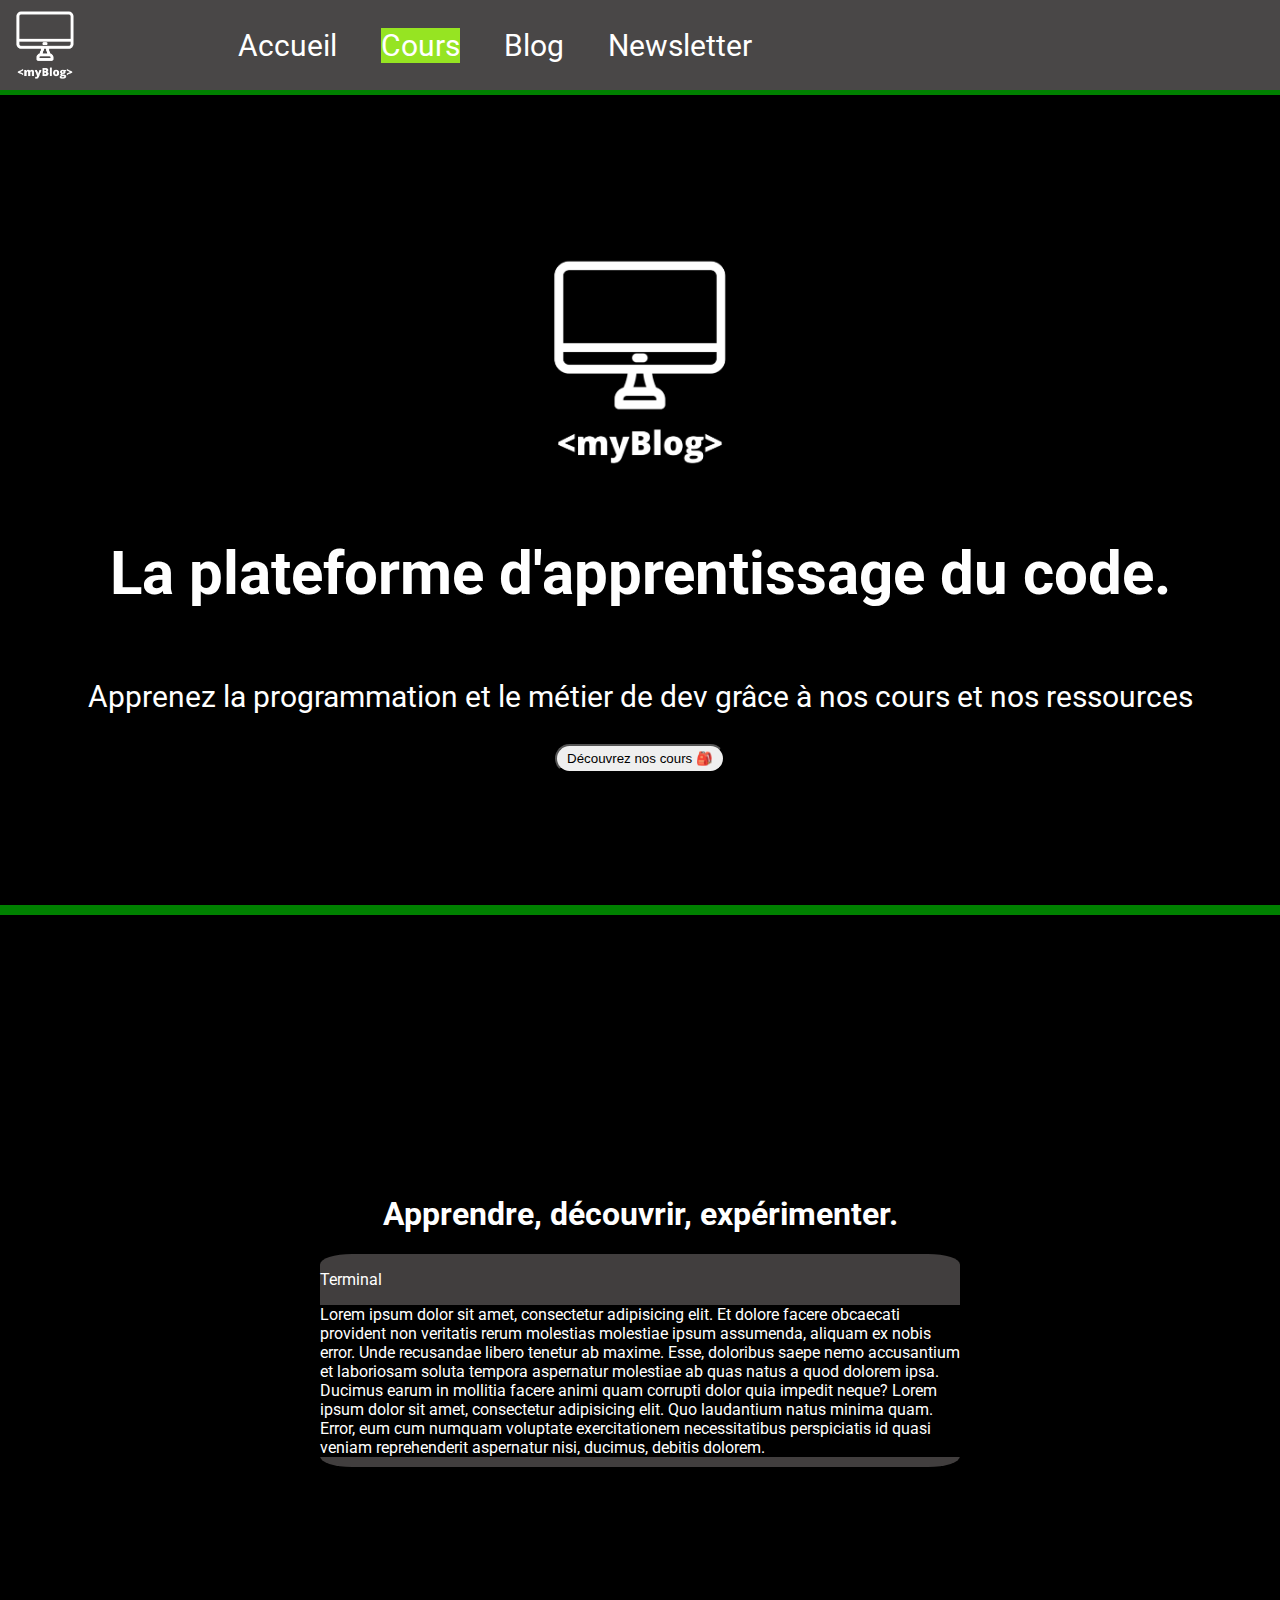
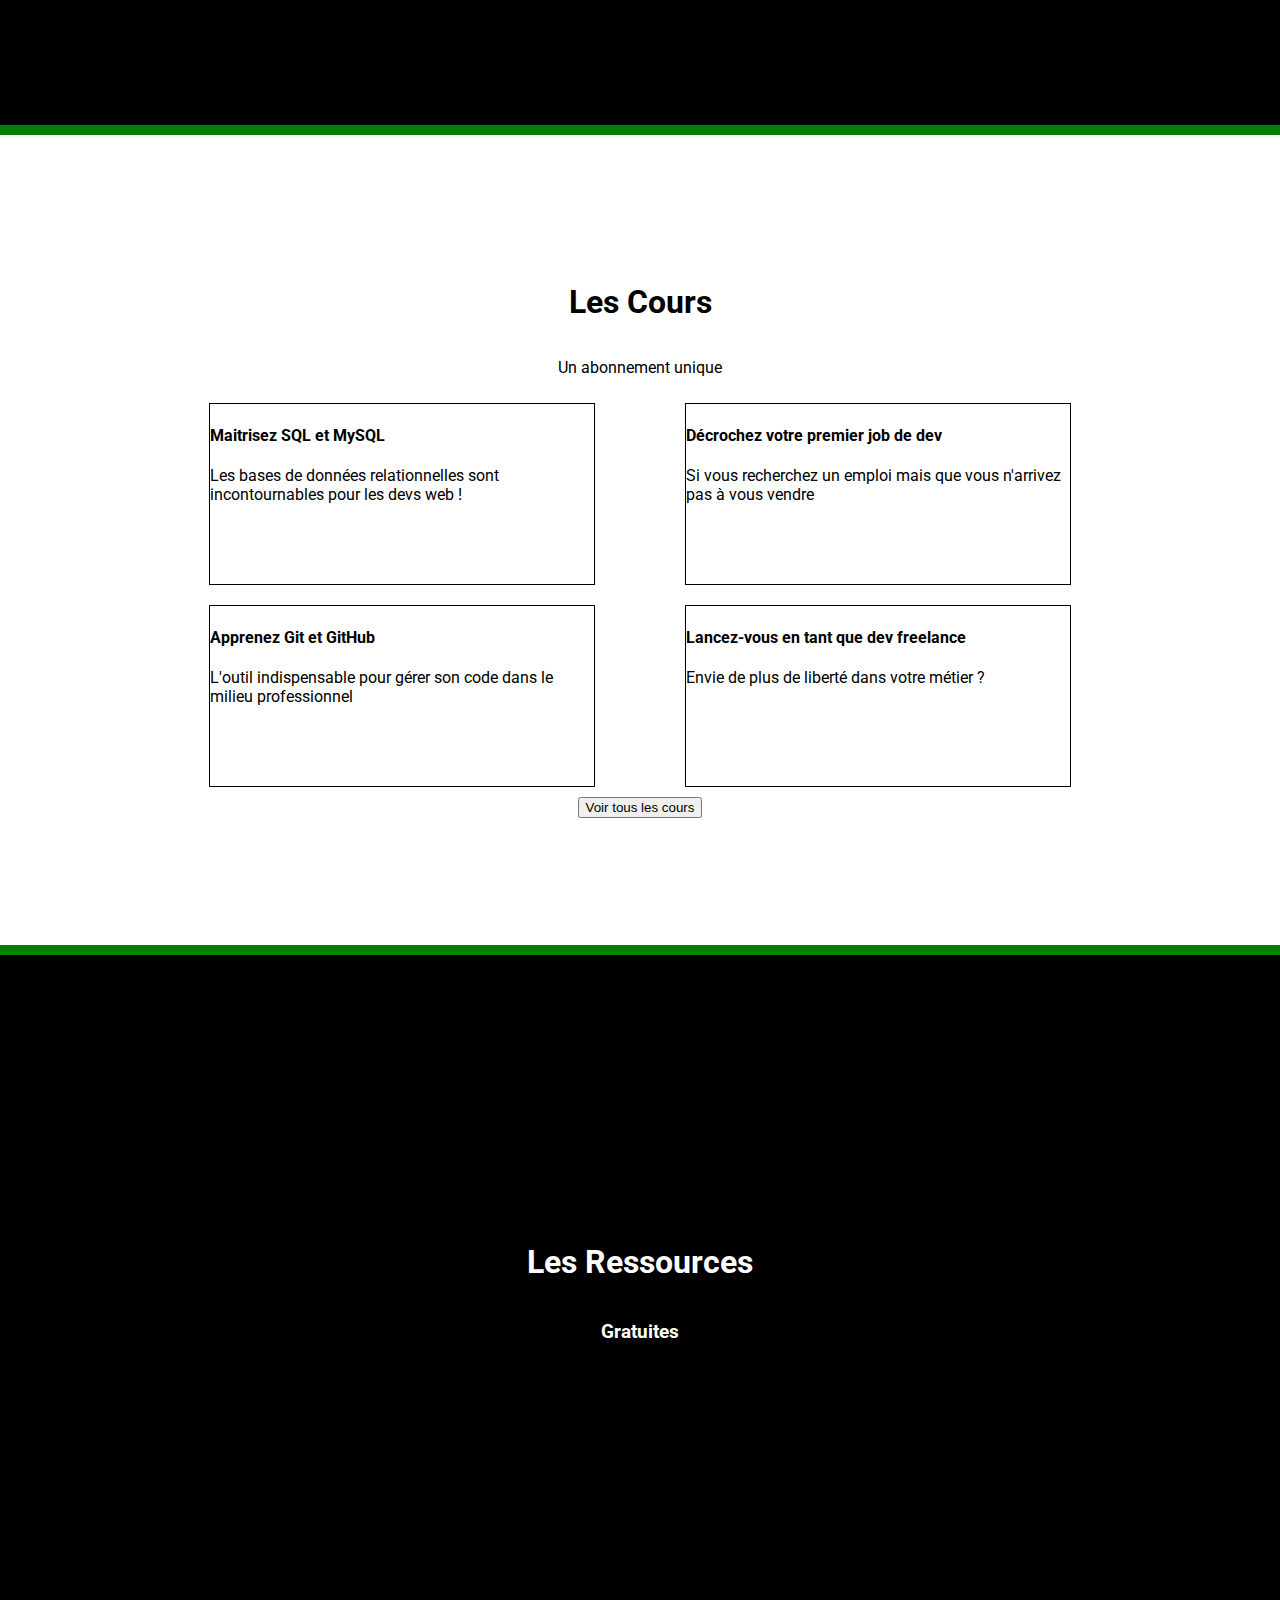
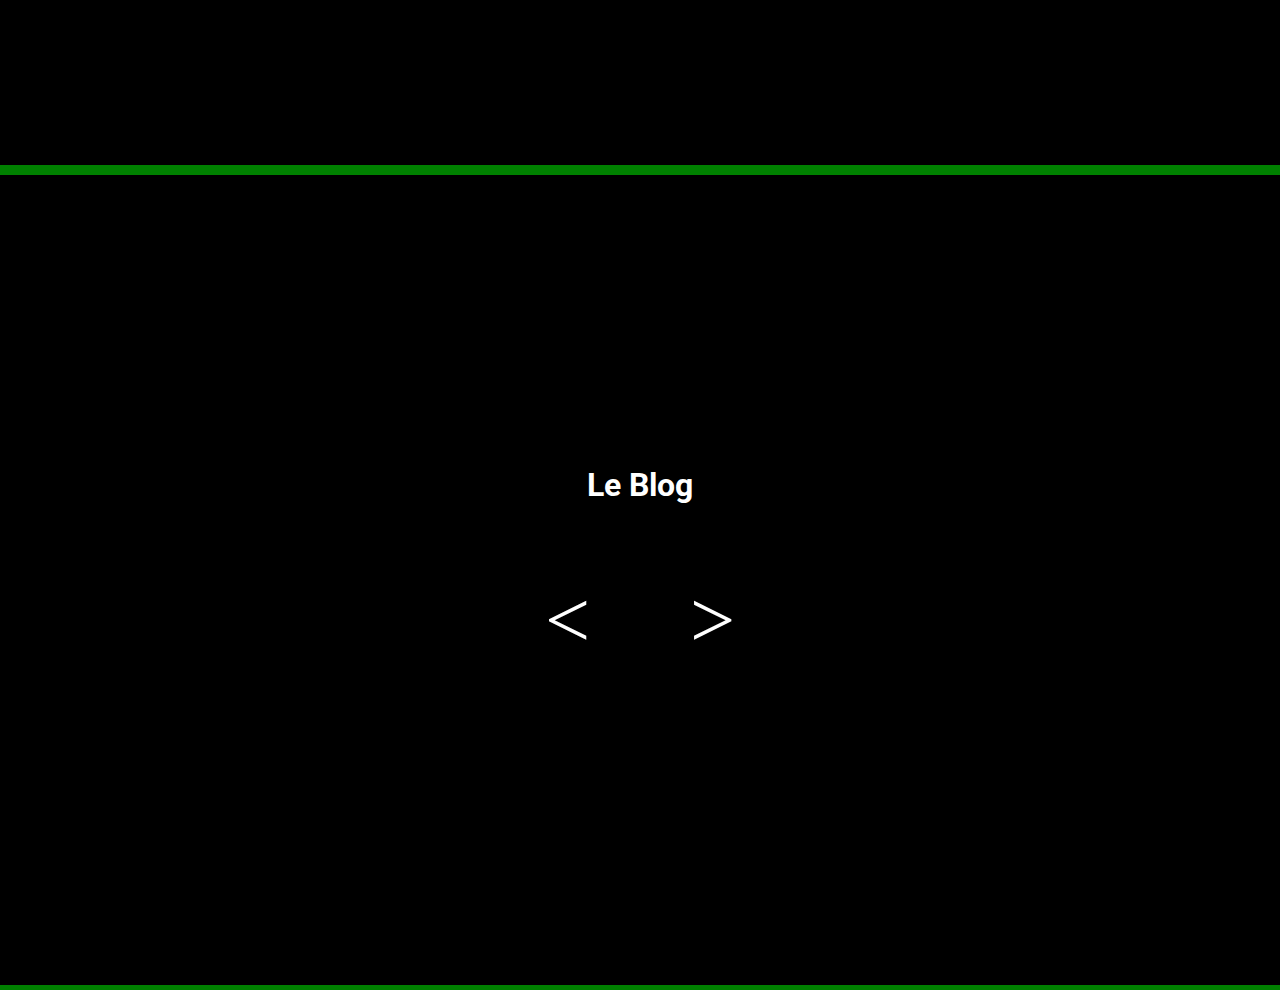
==== commit 43176f4f: "continuity on event listeners" ====
--- a/index.html
+++ b/index.html
@@ -6,7 +6,6 @@
     <meta name="viewport" content="width=device-width, initial-scale=1.0">
     <title>Accueil | My blog</title>
     <link rel="stylesheet" href="style.css">
-    <script src="https://kit.fontawesome.com/9d1e38903f.js" crossorigin="anonymous"></script>
 
 </head>
 
@@ -127,8 +126,8 @@
                     < </div>
                         <div class="carrousel_items" hidden> <img src="./assets/rest.png" alt=""> </div>
                         <div class="carrousel_items"><img src="./assets/pipeline.png" alt=""></div>
-                        <div class="carrousel_items"><img src="./assets/index.png" alt=""></div>
-                        <div class="arrows" id="rigth_arrow"> > </div>
+                        <div class="carrousel_items" hidden><img src="./assets/index.png" alt=""></div>
+                        <div class="arrows" id="right_arrow"> > </div>
                 </div>
 
         </article>
@@ -136,7 +135,11 @@
 
     </main>
 
+    <script src="https://kit.fontawesome.com/9d1e38903f.js" crossorigin="anonymous"></script>
+    <script src="./main.js"></script>
 
 </body>
 
+
+
 </html>--- a/style.css
+++ b/style.css
@@ -180,7 +180,7 @@
 
 .arrows {
     font: 5em bolder;
-    margin: 5px
+    margin: 50px
 }
 
 .carrousel_items img {
@@ -220,4 +220,9 @@
     margin: 10px;
     border: 1px solid black;
 
+}
+
+.selected_cards {
+    border: 5px solid red;
+
 }